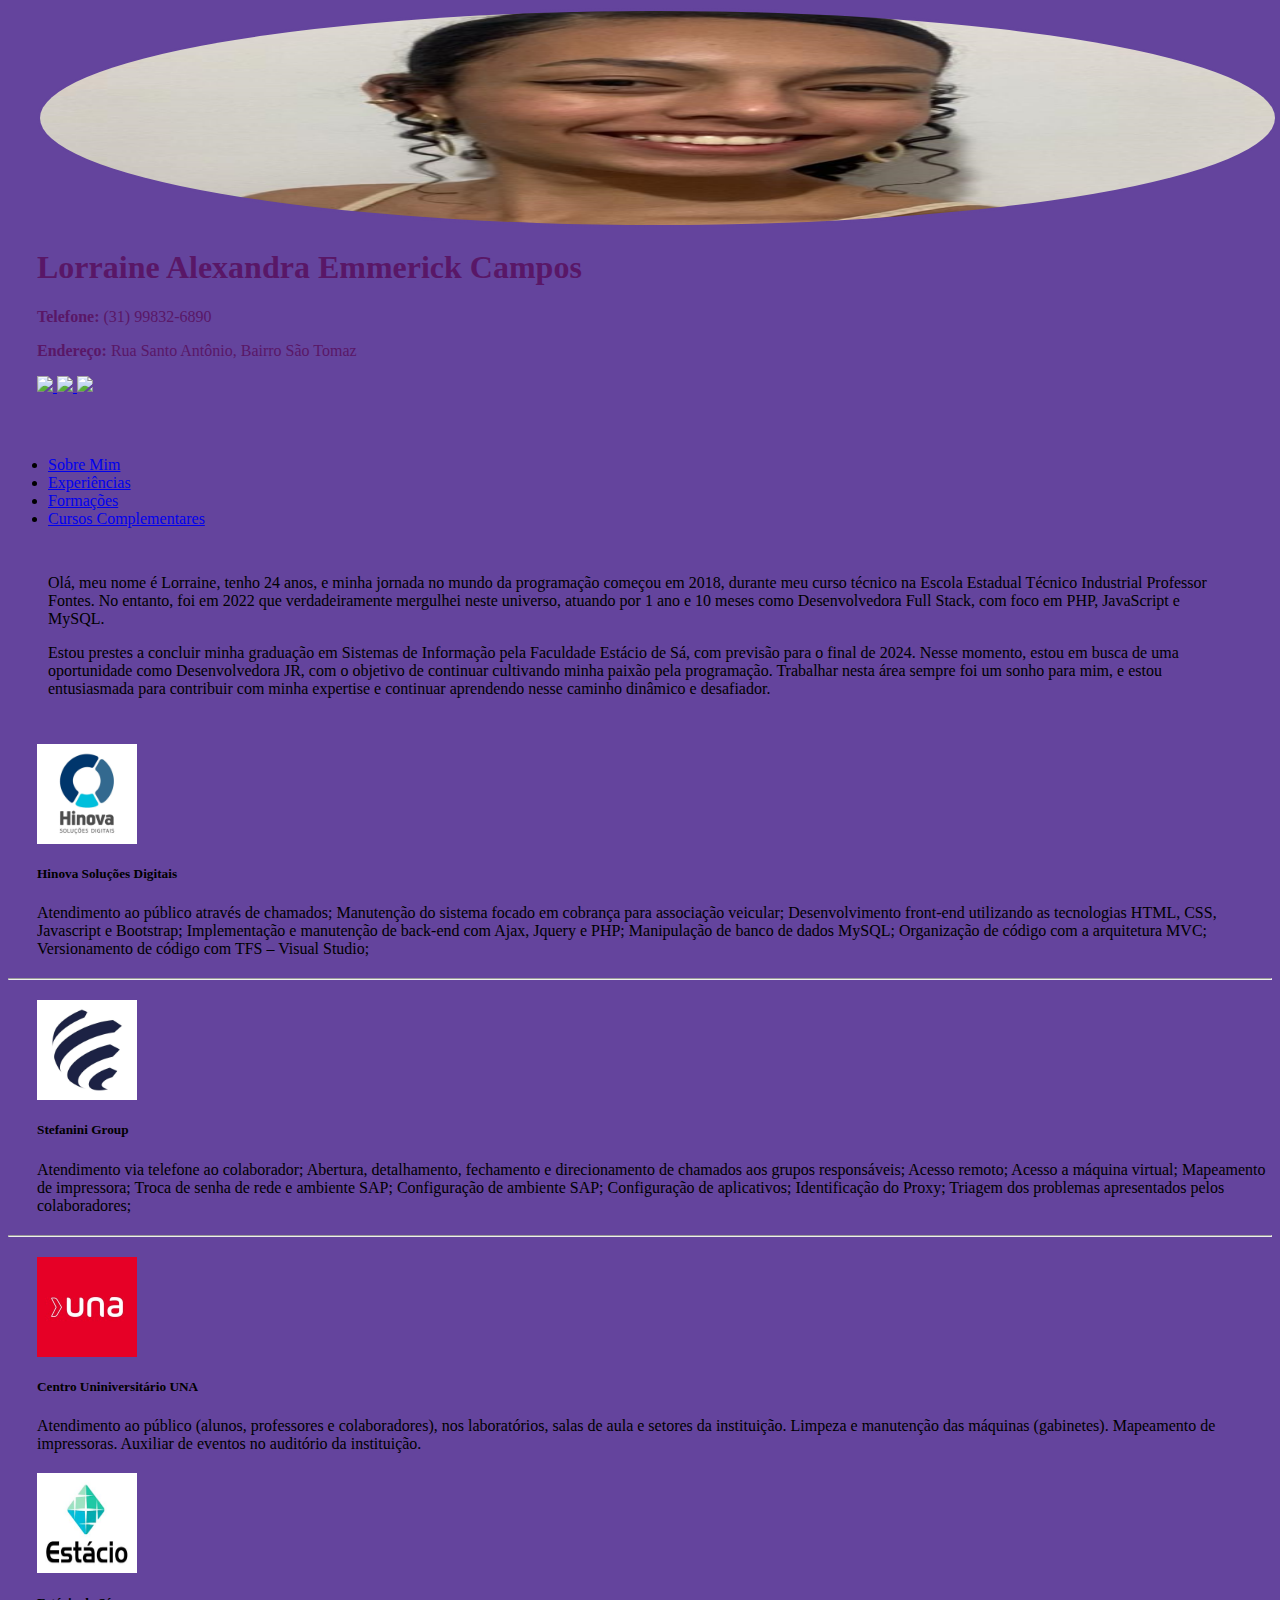
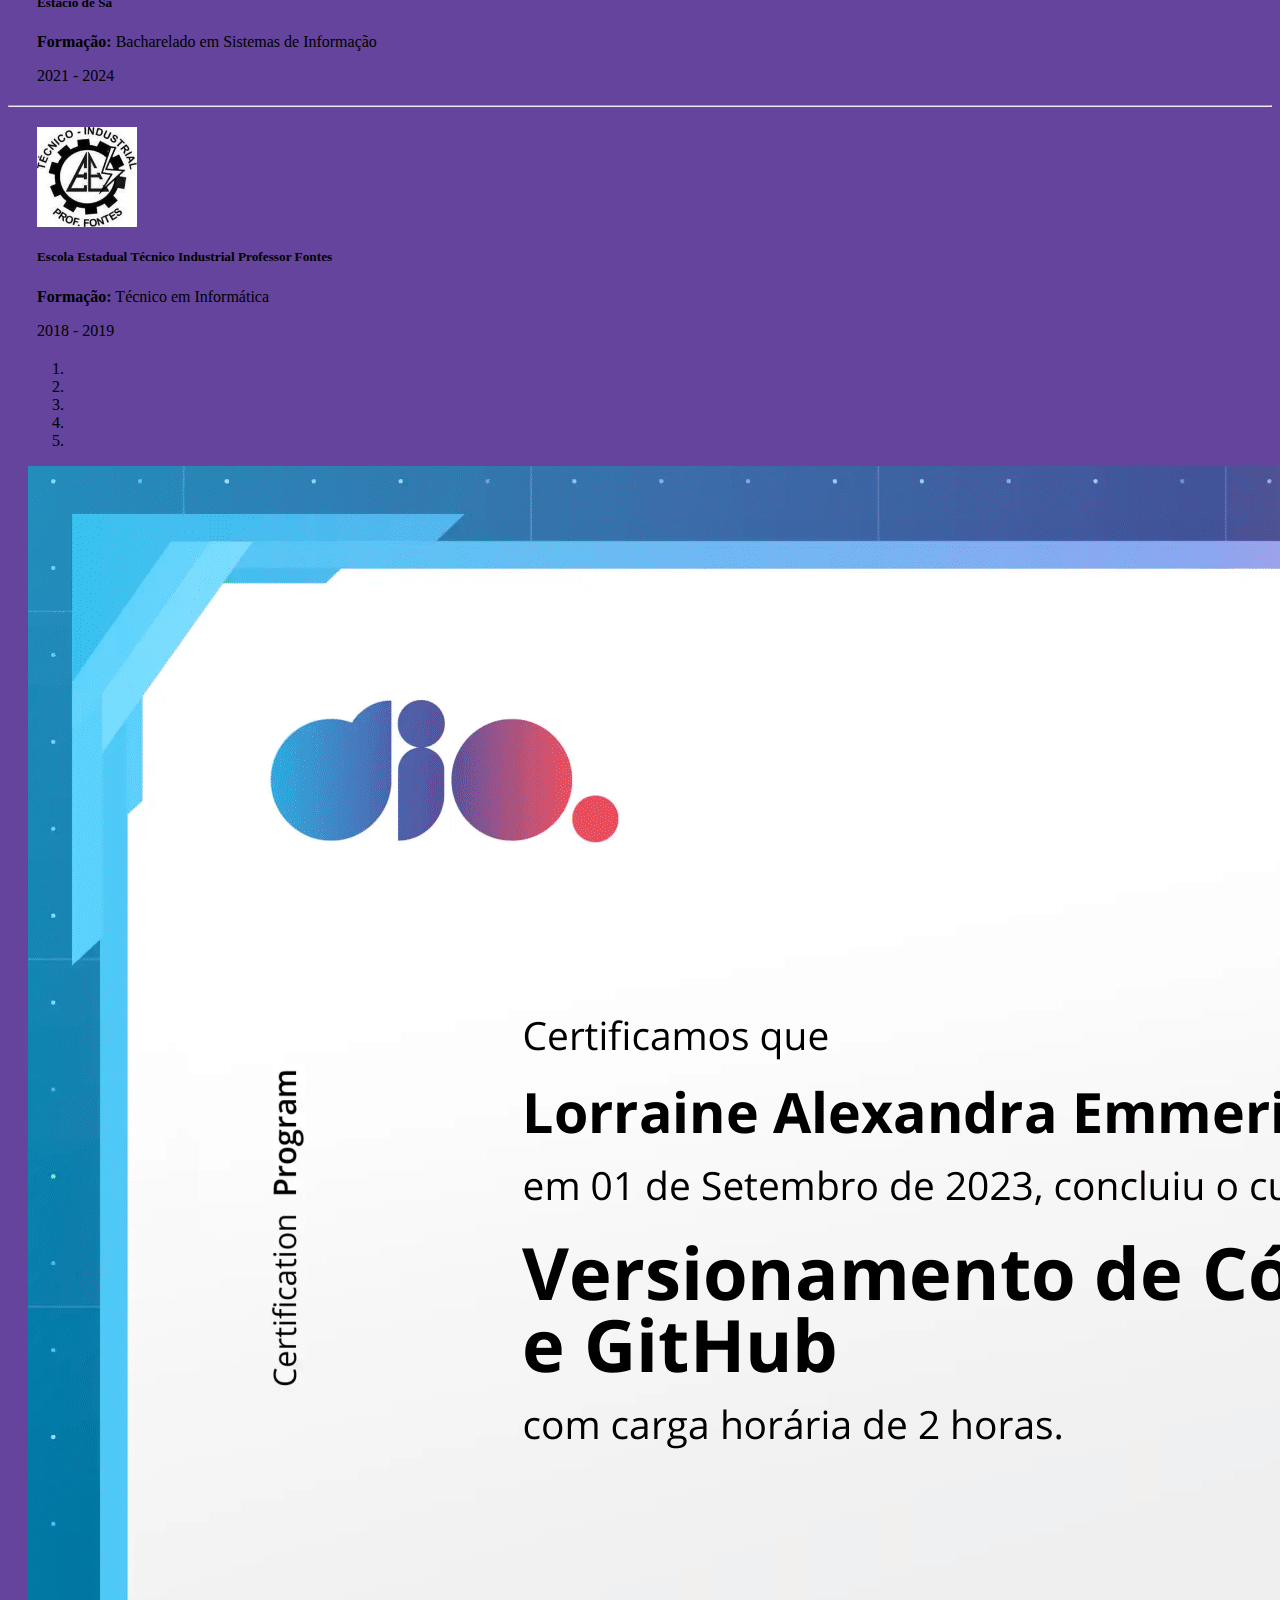
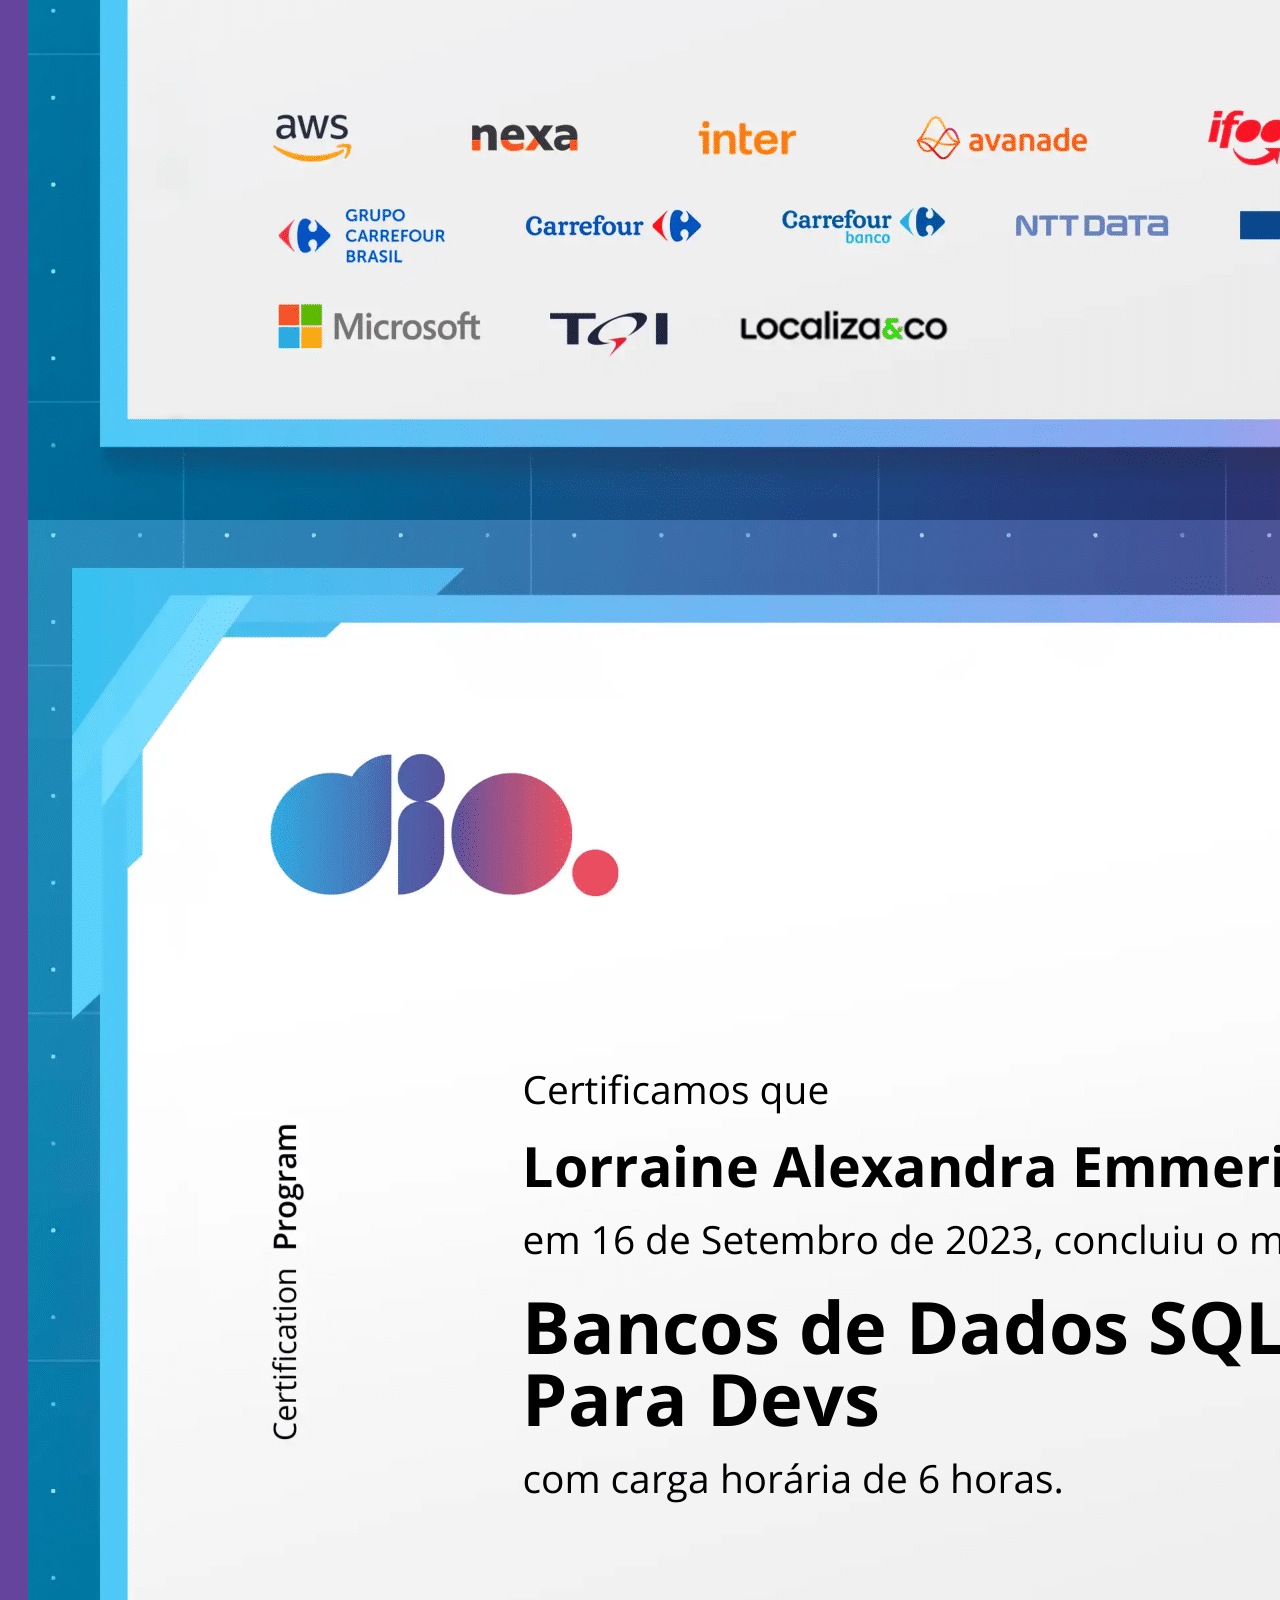
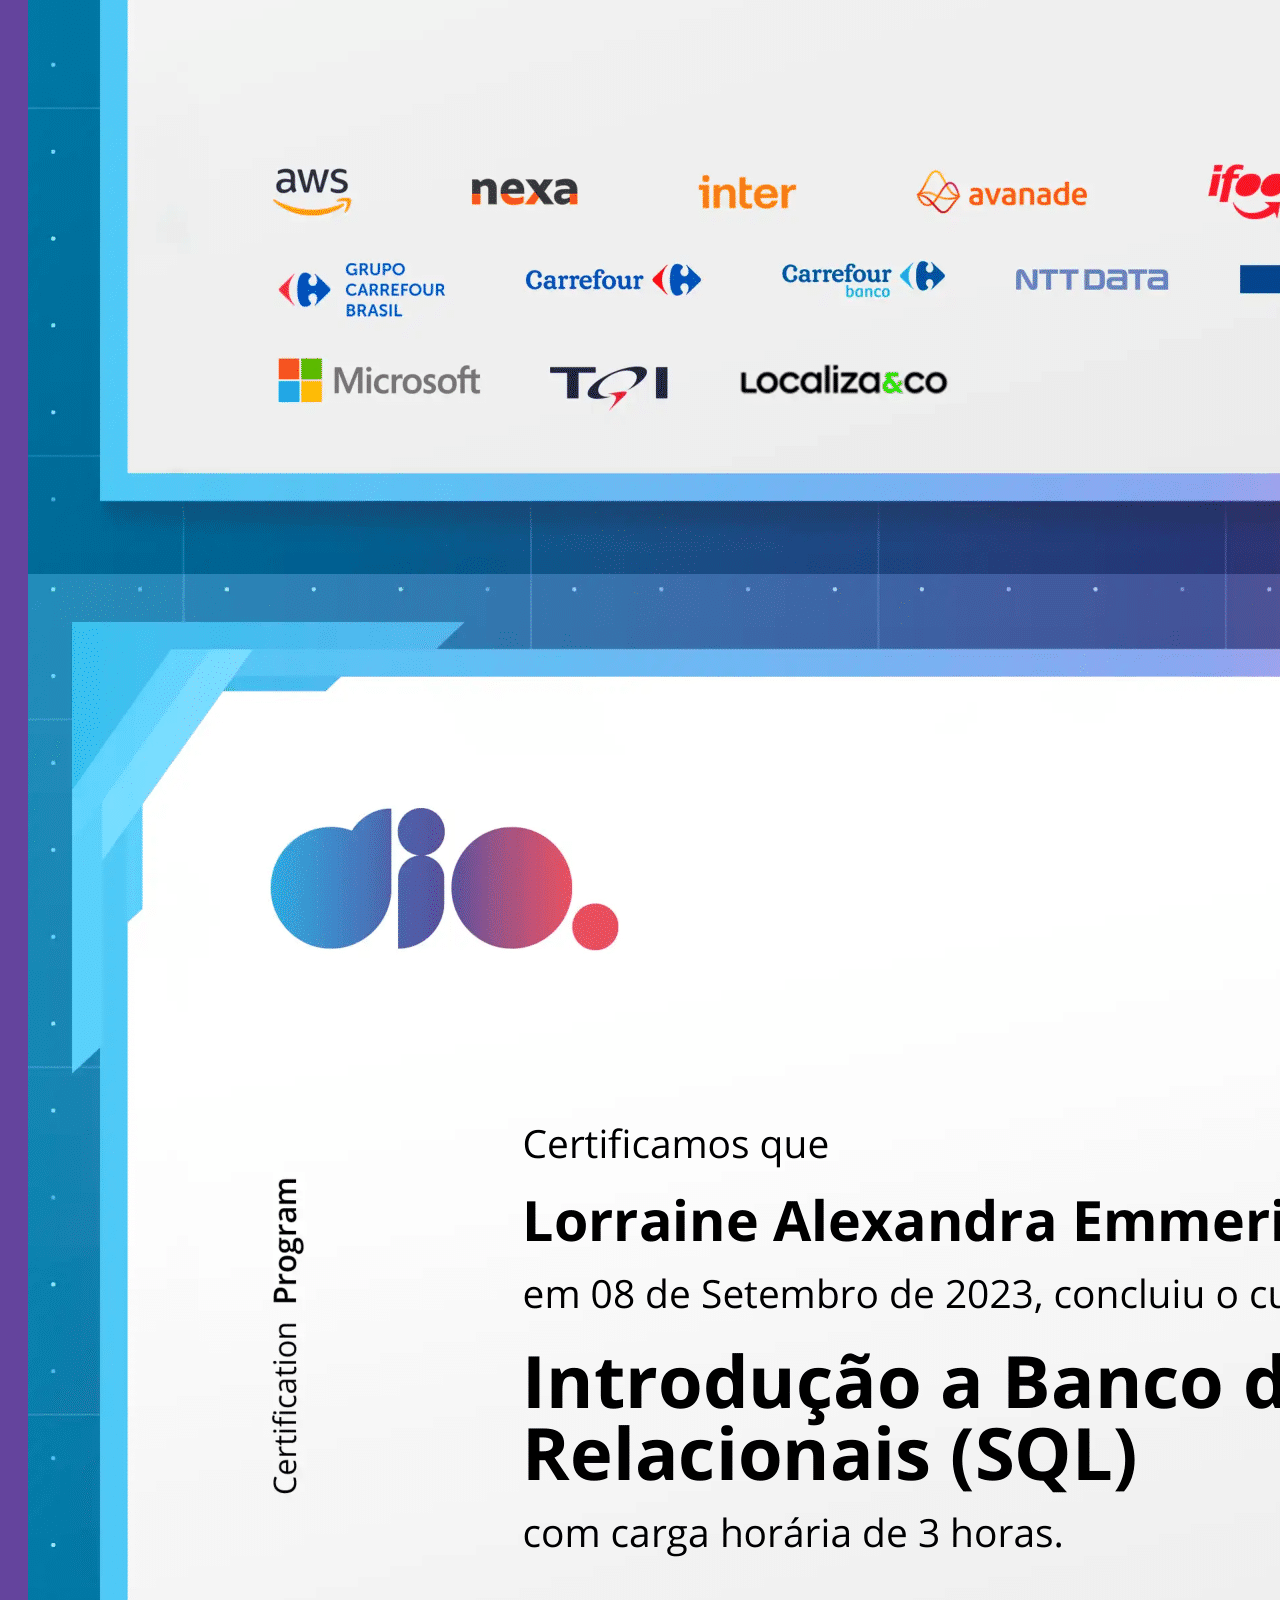
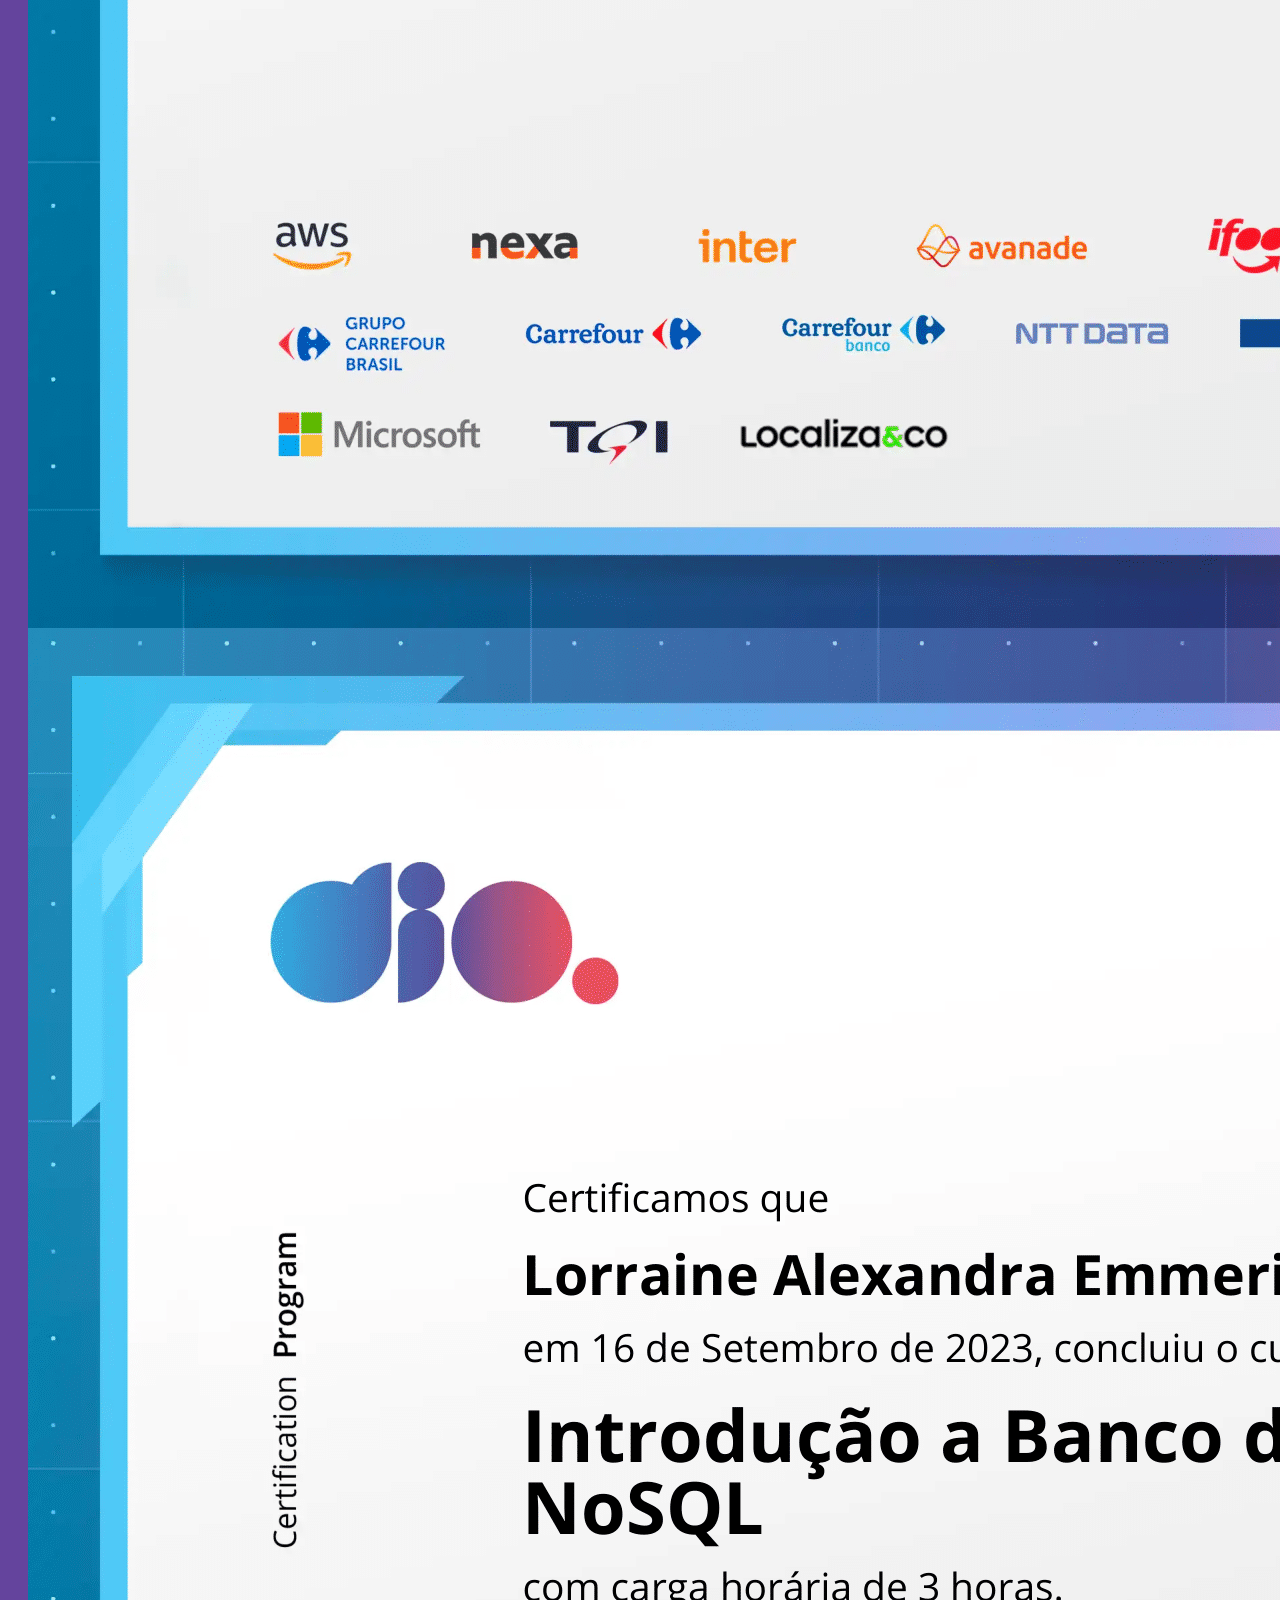
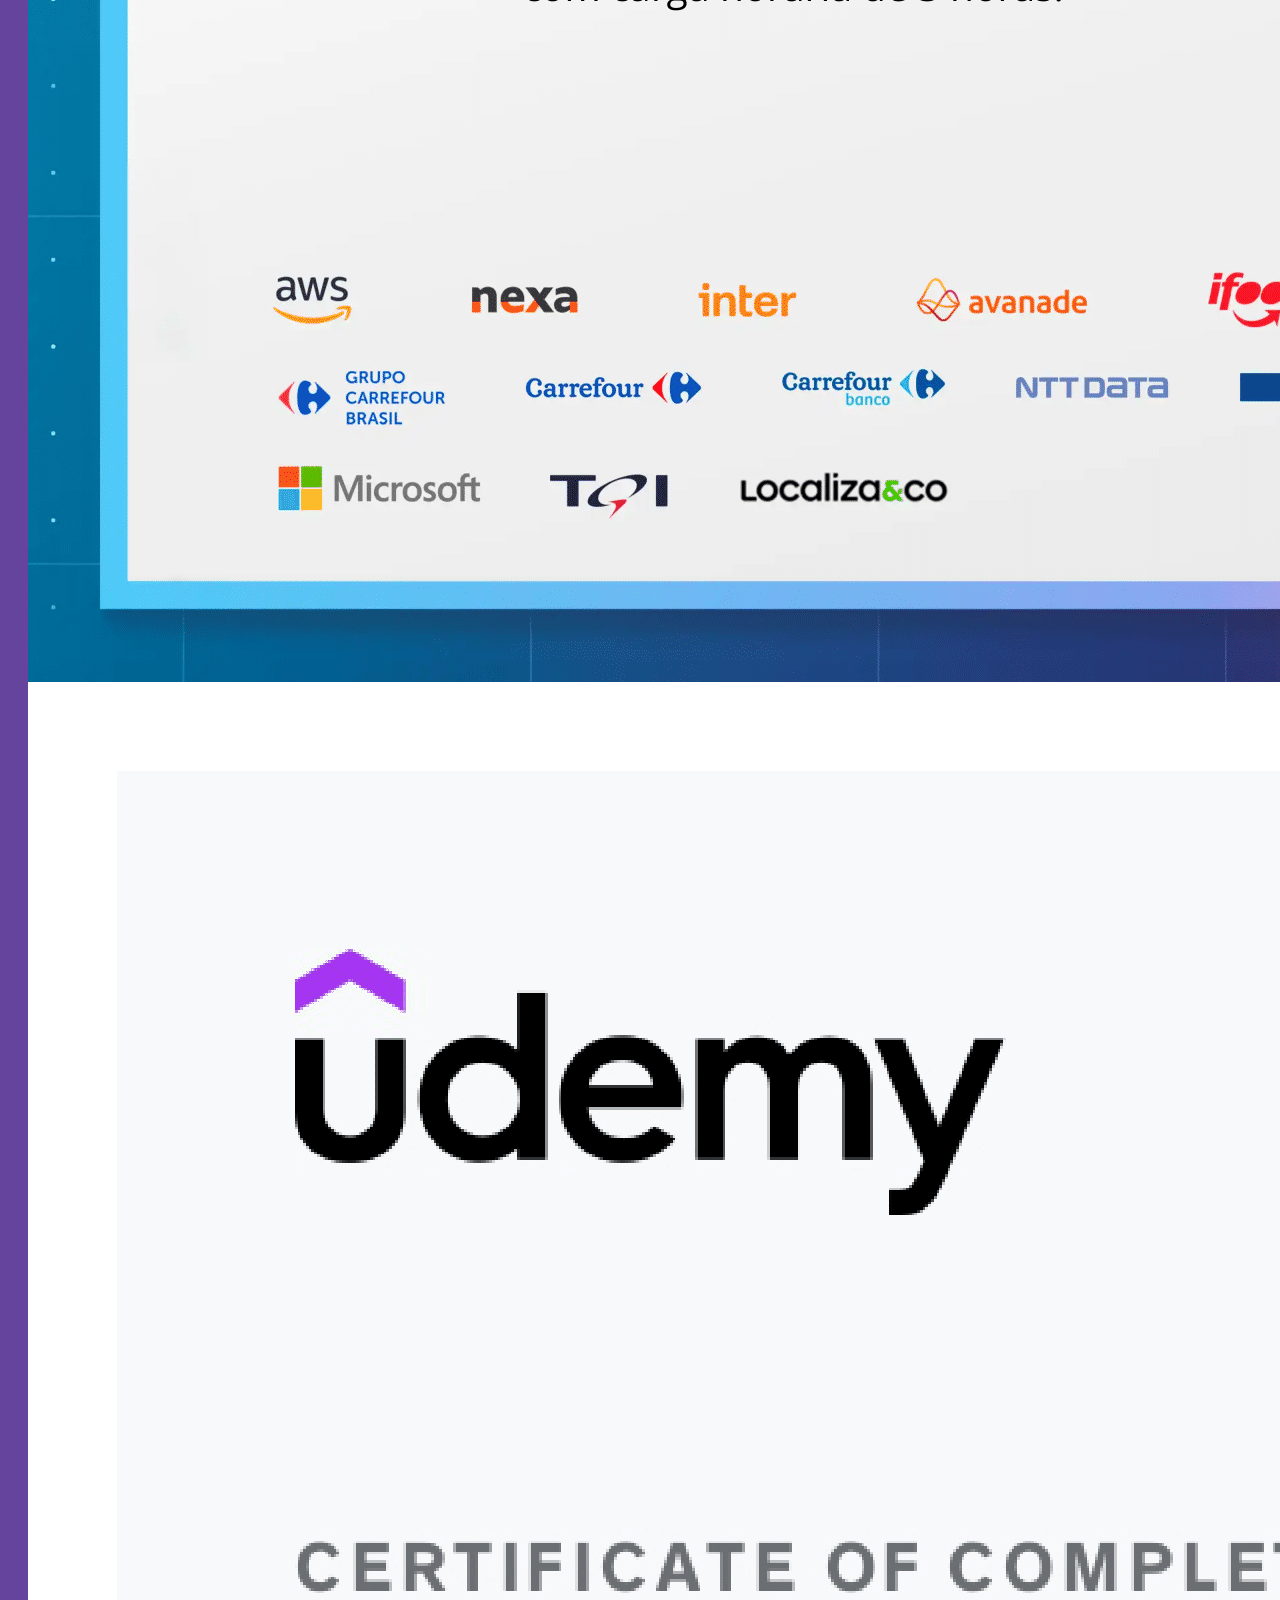
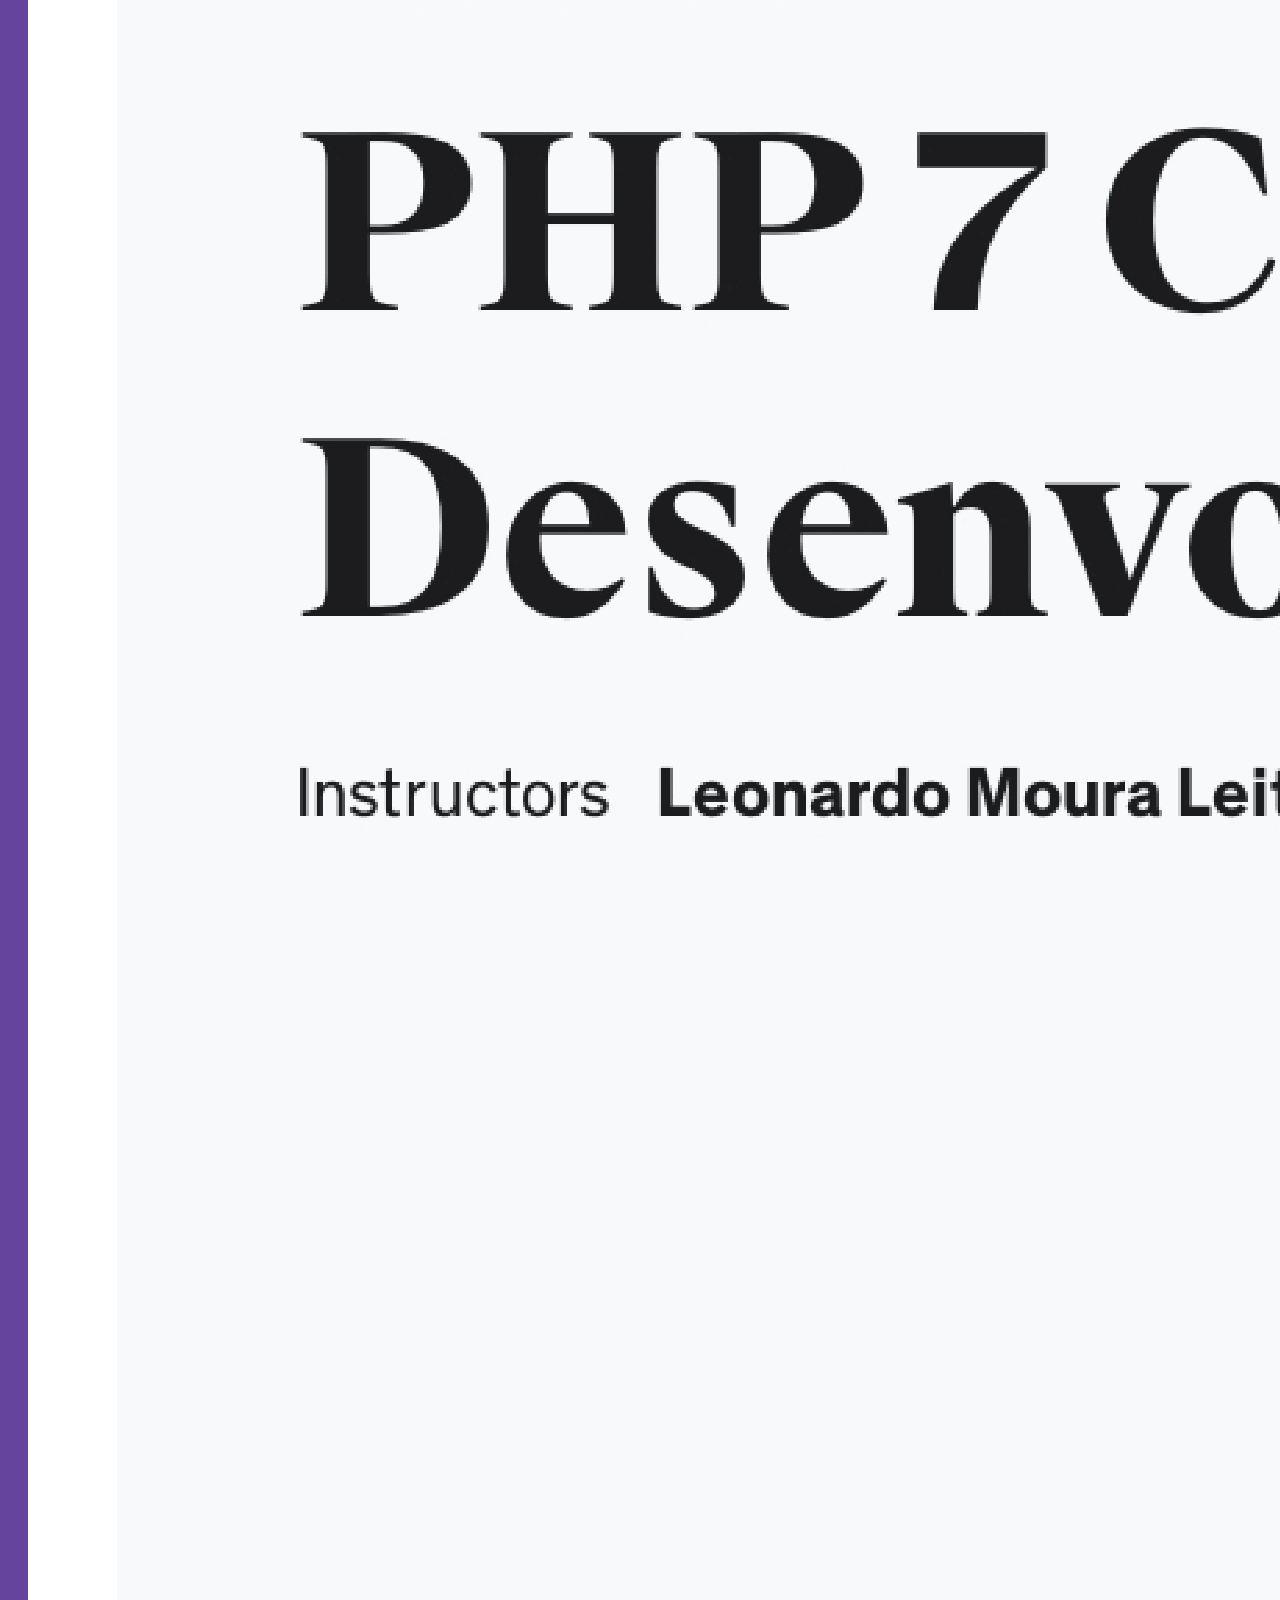
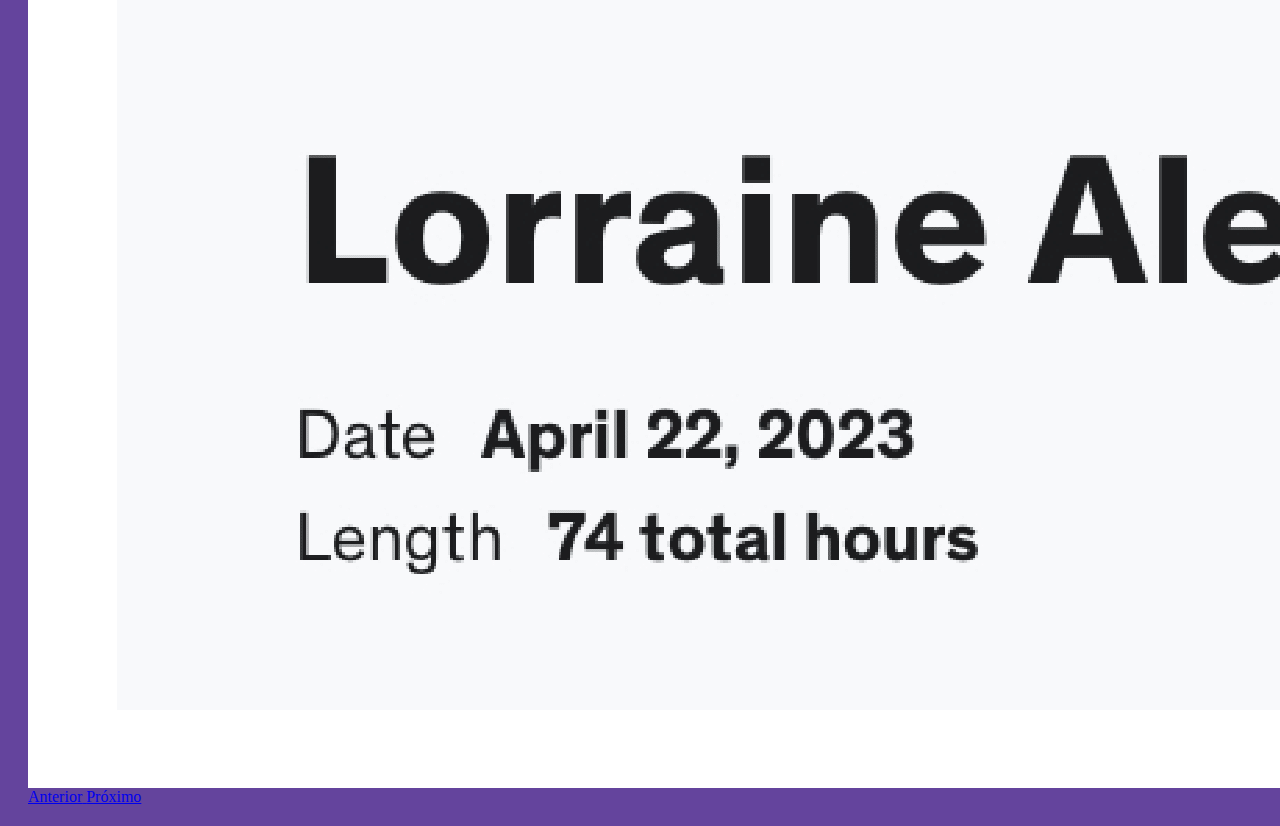
==== index.html @ 40841cd4 "Criação do meu curriculo em html" ====
<html lang="en">
<head>
    <meta charset="UTF-8">
    <meta name="viewport" content="width=device-width, initial-scale=1.0">
    <script src="https://code.jquery.com/jquery-3.3.1.slim.min.js" integrity="sha384-q8i/X+965DzO0rT7abK41JStQIAqVgRVzpbzo5smXKp4YfRvH+8abtTE1Pi6jizo" crossorigin="anonymous"></script>
    <script src="https://cdnjs.cloudflare.com/ajax/libs/popper.js/1.14.3/umd/popper.min.js" integrity="sha384-ZMP7rVo3mIykV+2+9J3UJ46jBk0WLaUAdn689aCwoqbBJiSnjAK/l8WvCWPIPm49" crossorigin="anonymous"></script>
    <script src="https://stackpath.bootstrapcdn.com/bootstrap/4.1.3/js/bootstrap.min.js" integrity="sha384-ChfqqxuZUCnJSK3+MXmPNIyE6ZbWh2IMqE241rYiqJxyMiZ6OW/JmZQ5stwEULTy" crossorigin="anonymous"></script>
    <link rel="stylesheet" href="https://cdn.jsdelivr.net/npm/bootstrap@4.5.3/dist/css/bootstrap.min.css" integrity="sha384-TX8t27EcRE3e/ihU7zmQxVncDAy5uIKz4rEkgIXeMed4M0jlfIDPvg6uqKI2xXr2" crossorigin="anonymous">
    <link rel="stylesheet" href="css/style.css">
    <title>Curriculo</title>
</head>
<body>
    <div class="container mt-4">
        <div class="card">
            <div class="card-body row">
                <div class="row informacoes">
                    <div class="col-md-3 foto">
                        <img src="imagens/minha-foto.png" class="img-fluid">
                    </div>
                    <div class="col-md-9 dados-pessoais">
                        <h1>Lorraine Alexandra Emmerick Campos</h1>
                        <p> <b>Telefone:</b> (31) 99832-6890</p>
                        <p> <b>Endereço:</b> Rua Santo Antônio, Bairro São Tomaz</p>
                        <a href= "https://www.linkedin.com/in/lorraine-emmerick-470541195/">
                            <img src="https://img.shields.io/badge/LinkedIn-0077B5?style=for-the-badge&logo=linkedin&logoColor=white">
                        </a>
                        <a href="https://github.com/Lo-Emmerick">
                            <img src="	https://img.shields.io/badge/GitHub-100000?style=for-the-badge&logo=github&logoColor=white">
                        </a>
                        <a href = "mailto:lorrainemmerick@gmail.com">
                            <img src="https://img.shields.io/badge/Gmail-D14836?style=for-the-badge&logo=gmail&logoColor=white">
                        </a>
                    </div>
                </div>
                <div class="col-md-12 menu">
                    <div class="col-md-12">
                        <ul class="nav nav-tabs" id="myTab" role="tablist">
                            <li class="nav-item">
                                <a class="nav-link active" id="informacoes-tab" data-toggle="tab" href="#informacoes" role="tab" aria-controls="informacoes" aria-selected="true">Sobre Mim</a>
                            </li>
                            <li class="nav-item">
                                <a class="nav-link" id="experiencias-tab" data-toggle="tab" href="#perfil" role="tab" aria-controls="experiencias" aria-selected="false">Experiências</a>
                            </li>
                            <li class="nav-item">
                                <a class="nav-link" id="formacoes-tab" data-toggle="tab" href="#formacoes" role="tab" aria-controls="formacoes" aria-selected="false">Formações</a>
                            </li>
                            <li class="nav-item">
                                <a class="nav-link" id="complementares-tab" data-toggle="tab" href="#complementares" role="tab" aria-controls="complementares" aria-selected="false">Cursos Complementares</a>
                            </li>
                        </ul>
                        <div class="tab-content" id="myTabContent">
                            <div class="tab-pane fade show active" id="informacoes" role="tabpanel" aria-labelledby="informacoes-tab">
                                <div class="card">
                                    <div class="sobre-mim">
                                        <p> Olá, meu nome é Lorraine, tenho 24 anos, e minha jornada no mundo da programação começou em 2018, 
                                            durante meu curso técnico na Escola Estadual Técnico Industrial Professor Fontes. No entanto, 
                                            foi em 2022 que verdadeiramente mergulhei neste universo, atuando por 1 ano e 10 meses como 
                                            Desenvolvedora Full Stack, com foco em PHP, JavaScript e MySQL.
                                        </p>
                                        <p>Estou prestes a concluir minha graduação em Sistemas de Informação pela Faculdade Estácio de Sá, 
                                            com previsão para o final de 2024. Nesse momento, estou em busca de uma oportunidade como Desenvolvedora JR, 
                                            com o objetivo de continuar cultivando minha paixão pela programação. Trabalhar nesta área sempre foi um sonho 
                                            para mim, e estou entusiasmada para contribuir com minha expertise e continuar aprendendo nesse caminho dinâmico 
                                            e desafiador.
                                        </p>
                                    </div>
                                </div>
                            </div>
                            <div class="tab-pane fade" id="perfil" role="tabpanel" aria-labelledby="experiencias-tab">
                                <div class="card">
                                    <div class="perfil">
                                        <div class="row no-gutters informacoes">
                                            <div class="col-md-2 d-flex">
                                                <img src="imagens/trabalhos/hinova.jpg" class="img-fluid logo">
                                            </div>
                                            <div class="col-md-9">
                                                <h5 class="card-title">Hinova Soluções Digitais</h5>
                                                <p>
                                                    Atendimento ao público através de chamados; 
                                                    Manutenção do sistema focado em cobrança para associação veicular; 
                                                    Desenvolvimento front-end utilizando as tecnologias HTML, CSS, Javascript e Bootstrap; 
                                                    Implementação e manutenção de back-end com Ajax, Jquery e PHP; Manipulação de banco de 
                                                    dados MySQL; Organização de código com a arquitetura MVC; Versionamento de código com TFS 
                                                    – Visual Studio;
                                                </p>
                                            </div>
                                        </div>
                                    </div>
                                    <hr></hr>
                                    <div class="perfil">
                                        <div class="row no-gutters informacoes">
                                            <div class="col-md-2 d-flex">
                                                <img src="imagens/trabalhos/stefanini.jpg" class="img-fluid logo">
                                            </div>
                                            <div class="col-md-9">
                                                <h5 class="card-title">Stefanini Group</h5>
                                                <p>
                                                    Atendimento via telefone ao colaborador; Abertura, detalhamento, 
                                                    fechamento e direcionamento de chamados aos grupos responsáveis; Acesso remoto; 
                                                    Acesso a máquina virtual; Mapeamento de impressora; Troca de senha de rede e ambiente SAP; 
                                                    Configuração de ambiente SAP; Configuração de aplicativos; Identificação do Proxy; 
                                                    Triagem dos problemas apresentados pelos colaboradores;
                                                </p>
                                            </div>
                                        </div>
                                    </div>
                                    <hr></hr>
                                    <div class="perfil">
                                        <div class="row no-gutters informacoes">
                                            <div class="col-md-2 d-flex">
                                                <img src="imagens/trabalhos/una.jpeg" class="img-fluid logo">
                                            </div>
                                            <div class="col-md-9">
                                                <h5 class="card-title">Centro Uniniversitário UNA</h5>
                                                <p>
                                                    Atendimento ao público (alunos, professores e colaboradores), 
                                                    nos laboratórios, salas de aula e setores da instituição. 
                                                    Limpeza e manutenção das máquinas (gabinetes). Mapeamento de impressoras. 
                                                    Auxiliar de eventos no auditório da instituição.
                                                </p>
                                            </div>
                                        </div>
                                    </div>
                                </div>
                            </div>                            
                            <div class="tab-pane fade" id="formacoes" role="tabpanel" aria-labelledby="formacoes-tab">
                                <div class="card">
                                    <div class="perfil">
                                        <div class="row no-gutters informacoes">
                                            <div class="col-md-2 d-flex">
                                                <img src="imagens/formacoes/estacio.jpg" class="img-fluid logo">
                                            </div>
                                            <div class="col-md-9">
                                                <h5 class="card-title">Estácio de Sá</h5>
                                                <p><b>Formação:</b> Bacharelado em Sistemas de Informação </p>
                                                <p> 2021 - 2024 </p>
                                            </div>
                                        </div>
                                    </div>
                                    <hr></hr>
                                    <div class="perfil">
                                        <div class="row no-gutters informacoes">
                                            <div class="col-md-2 d-flex">
                                                <img src="imagens/formacoes/fontes.jpeg" class="img-fluid logo">
                                            </div>
                                            <div class="col-md-9">
                                                <h5 class="card-title">Escola Estadual Técnico Industrial Professor Fontes</h5>
                                                <p><b>Formação:</b> Técnico em Informática </p>
                                                <p> 2018 - 2019 </p>
                                            </div>
                                        </div>
                                    </div>
                                </div>
                            </div>
                            <div class="tab-pane fade" id="complementares" role="tabpanel" aria-labelledby="complementares-tab">
                                <div class="card">
                                    <div class="cursos-complementares">
                                        <div id="carouselExampleIndicators" class="carousel slide" data-ride="carousel">
                                            <ol class="carousel-indicators">
                                              <li data-target="#carouselExampleIndicators" data-slide-to="0" class="active"></li>
                                              <li data-target="#carouselExampleIndicators" data-slide-to="1"></li>
                                              <li data-target="#carouselExampleIndicators" data-slide-to="2"></li>
                                              <li data-target="#carouselExampleIndicators" data-slide-to="3"></li>
                                              <li data-target="#carouselExampleIndicators" data-slide-to="4"></li>
                                            </ol>
                                            <div class="carousel-inner">
                                              <div class="carousel-item active">
                                                <img class="d-block w-100" src="imagens/cursos/0EC1EF6B-1.png">
                                              </div>
                                              <div class="carousel-item">
                                                <img class="d-block w-100" src="imagens/cursos/4C218978-1.png">
                                              </div>
                                              <div class="carousel-item">
                                                <img class="d-block w-100" src="imagens/cursos/A693EF9E-1.png">
                                              </div>
                                              <div class="carousel-item">
                                                <img class="d-block w-100" src="imagens/cursos/C126E564-1.png">
                                              </div>
                                              <div class="carousel-item">
                                                <img class="d-block w-100" src="imagens/cursos/UC-e8d34905-e769-4560-84cb-88e7f802ca3e-1.png">
                                              </div>
                                            </div>
                                            <a class="carousel-control-prev" href="#carouselExampleIndicators" role="button" data-slide="prev">
                                              <span class="carousel-control-prev-icon" aria-hidden="true"></span>
                                              <span class="sr-only">Anterior</span>
                                            </a>
                                            <a class="carousel-control-next" href="#carouselExampleIndicators" role="button" data-slide="next">
                                              <span class="carousel-control-next-icon" aria-hidden="true"></span>
                                              <span class="sr-only">Próximo</span>
                                            </a>
                                        </div>
                                    </div>
                                </div>
                            </div>
                        </div>
                    </div>
                </div>
            </div>
        </div>
    </div>
</body>
</html>
---- css/style.css ----
.foto img {
    overflow: hidden;
    position: relative;
    border-radius: 50%;
    height: 214px;
    width: 100%;
    border-style: dashed;
    border-color: 64449d;
}

.dados-pessoais {
    color: 591767;
}

body {
    background-color: 64449d;
}

.informacoes {
    margin-left: 29px !important;
}

.menu {
    margin-top: 60px;
}

.sobre-mim {
    margin: 46px 40px 46px 40px !important;
}

.logo {
    width: 100px;
    height: 100px;
}

.perfil {
    margin-top: 20px;
    margin-bottom: 20px;
}

.cursos-complementares {
    margin: 20px;
    width: 1000px;
}
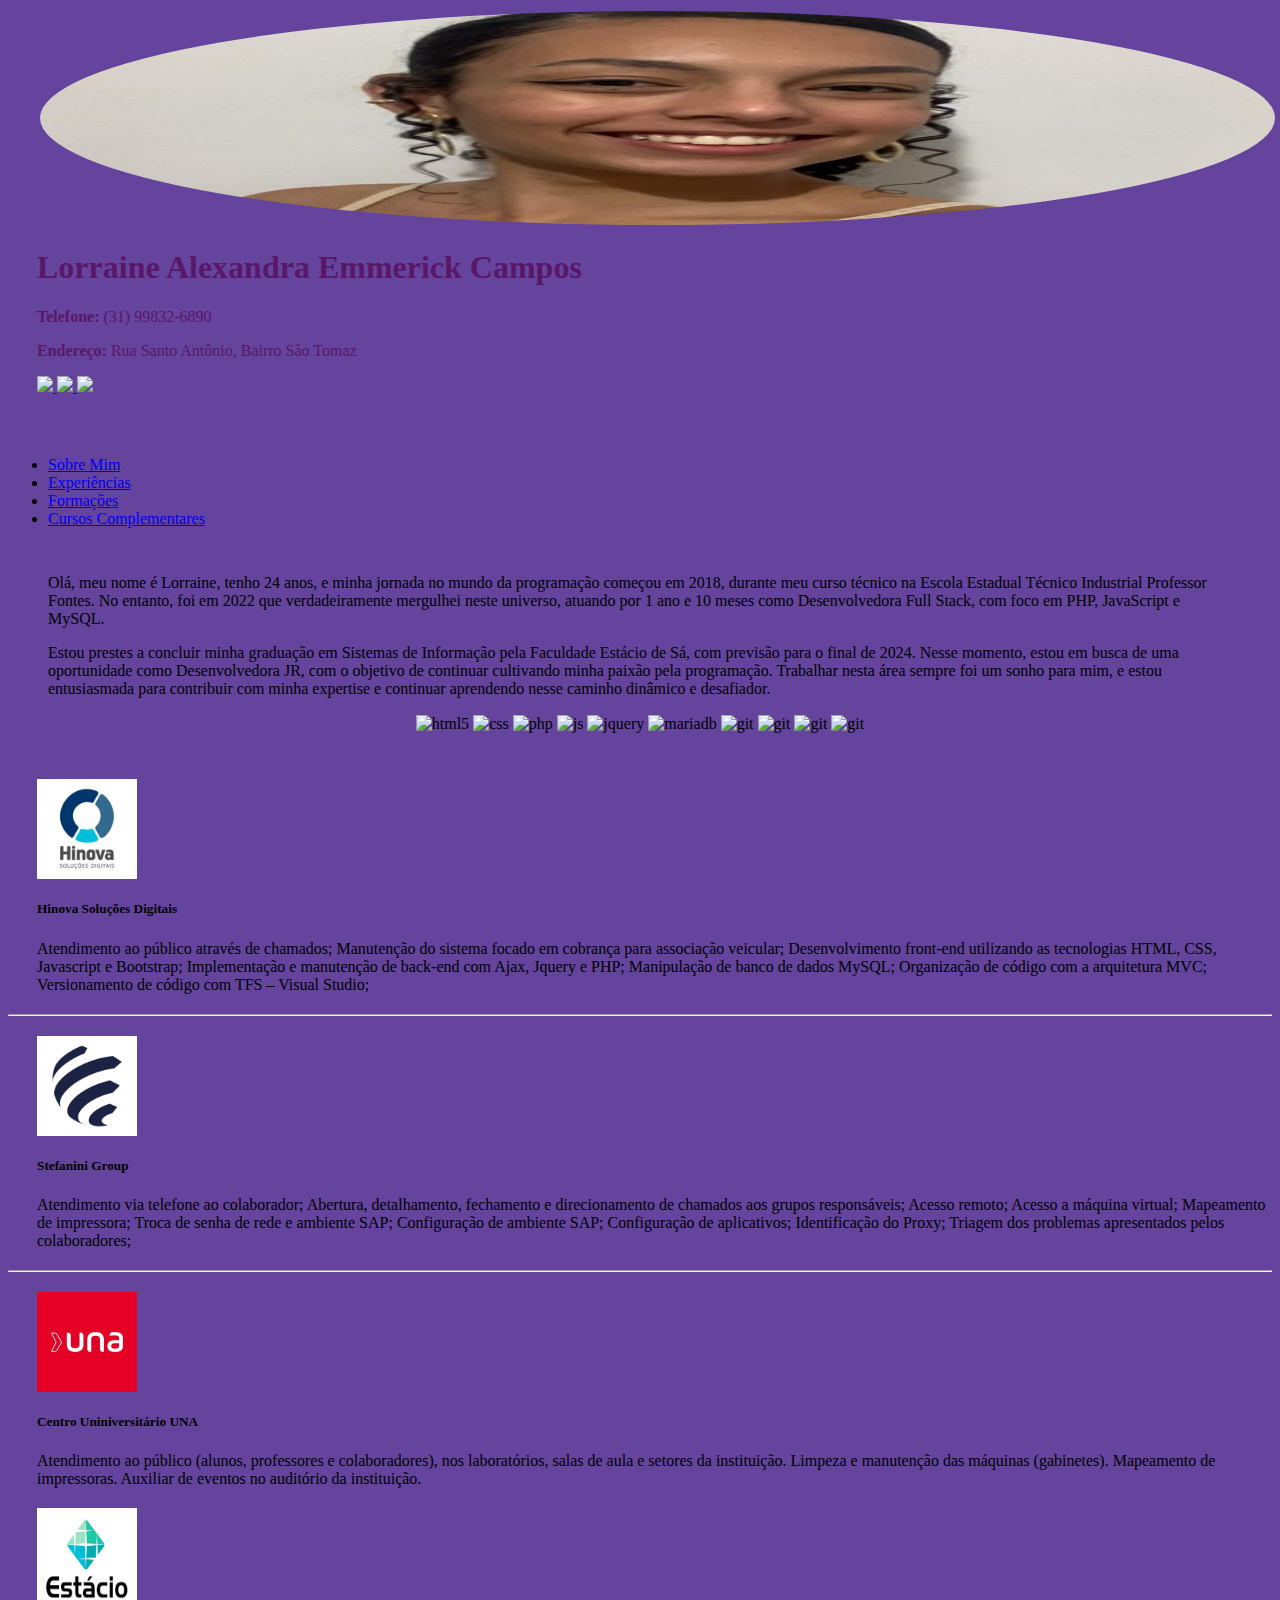
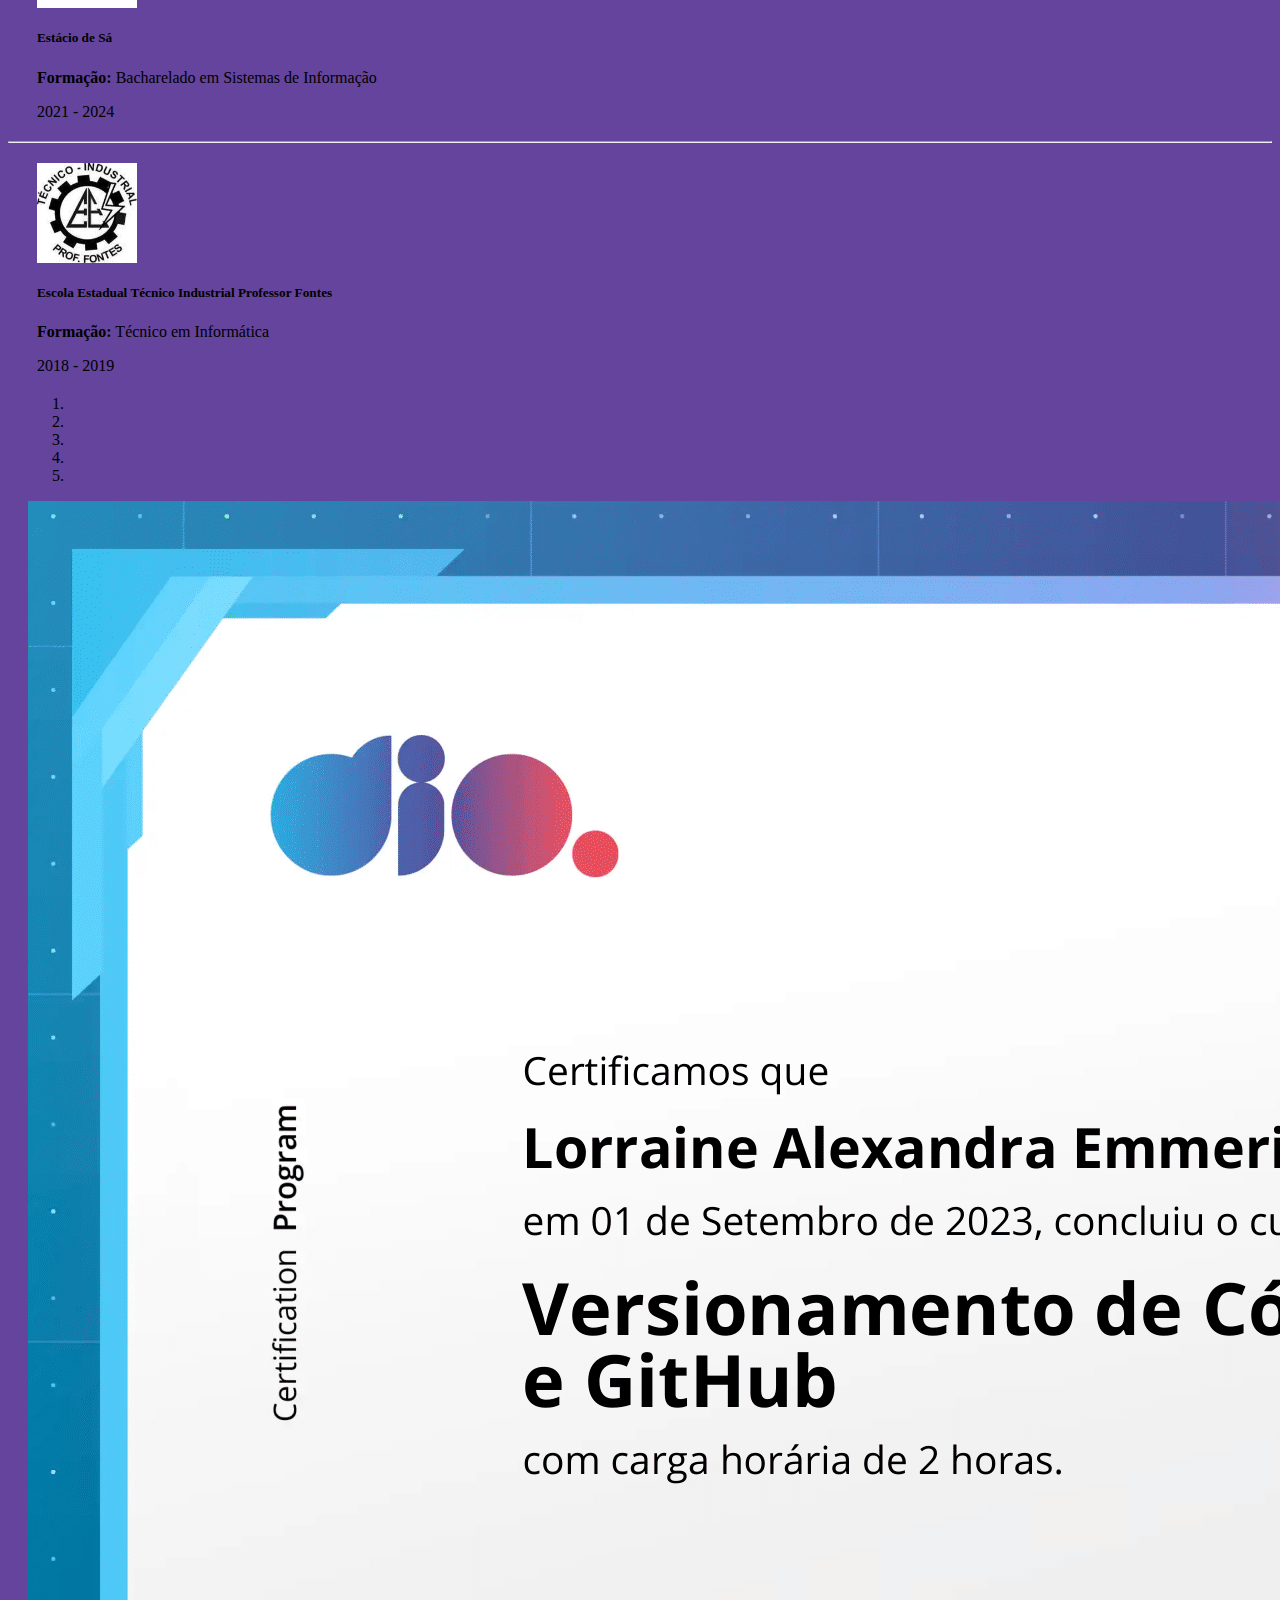
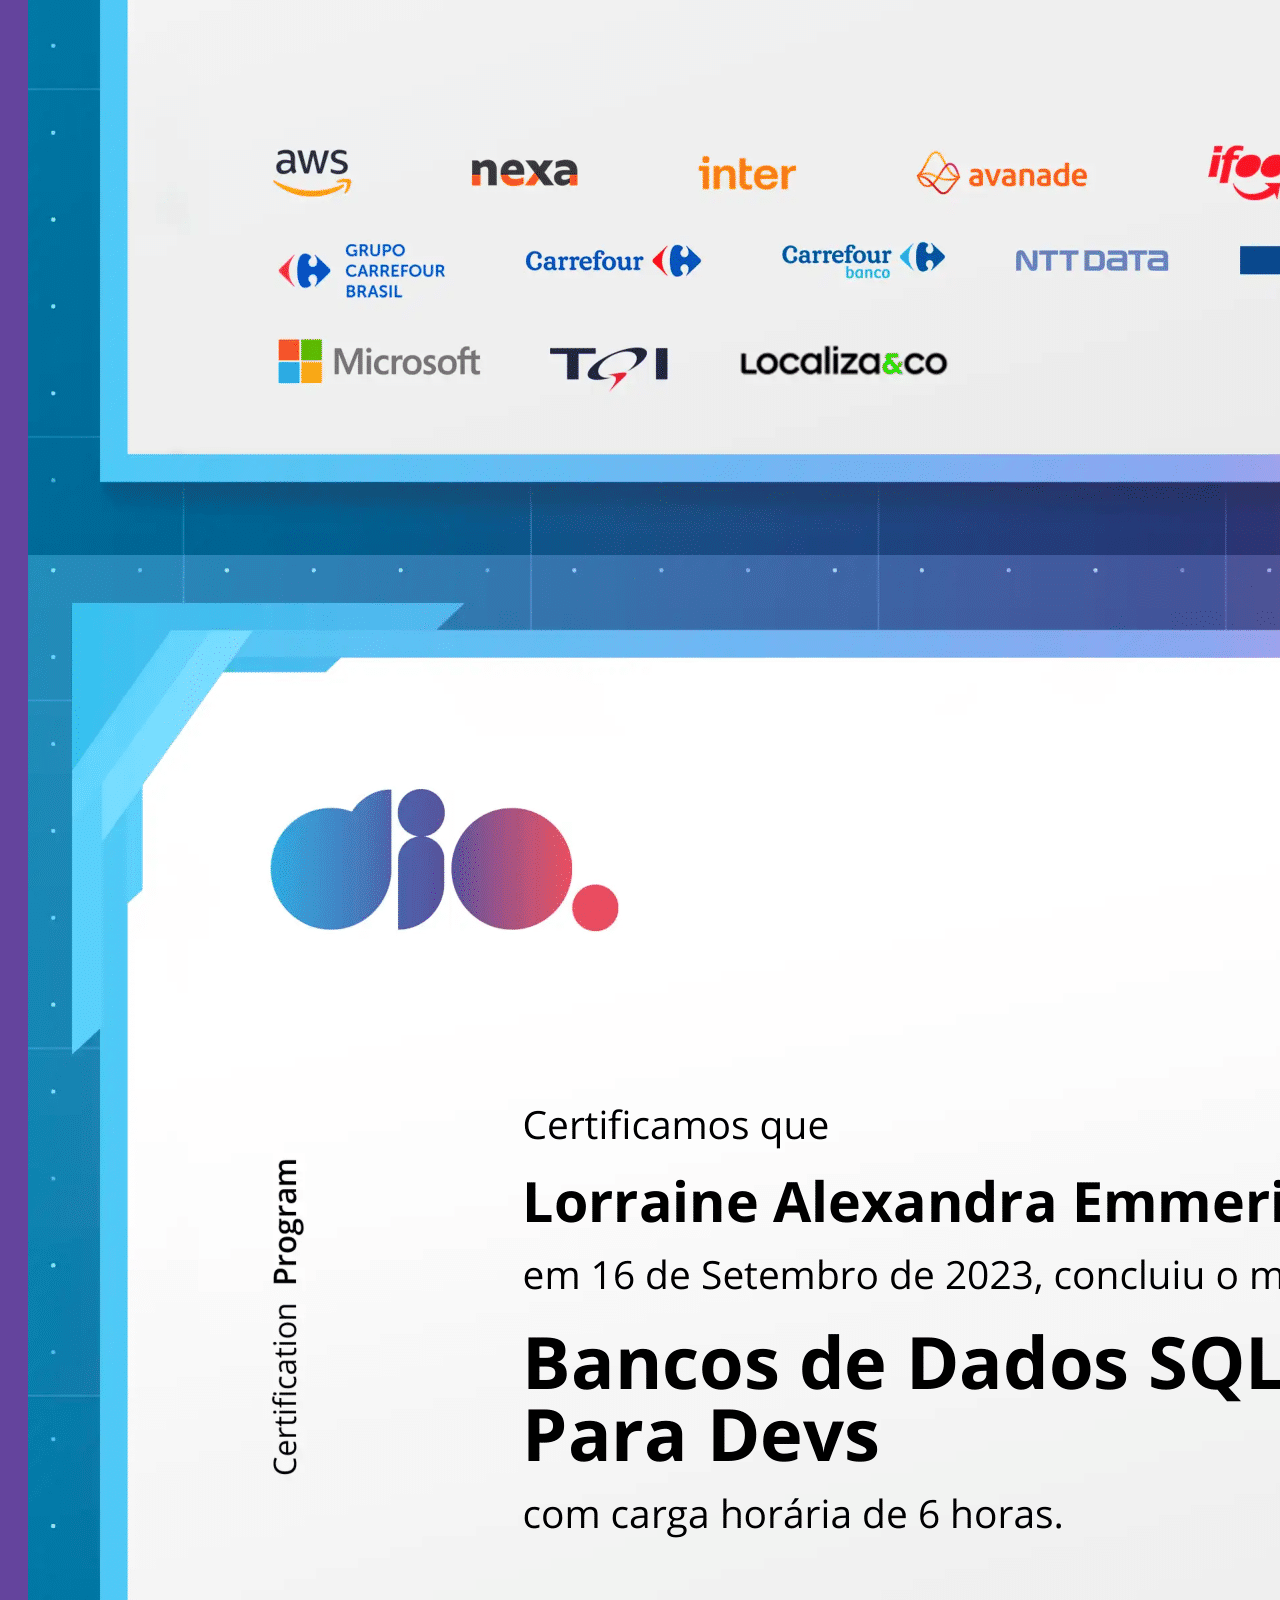
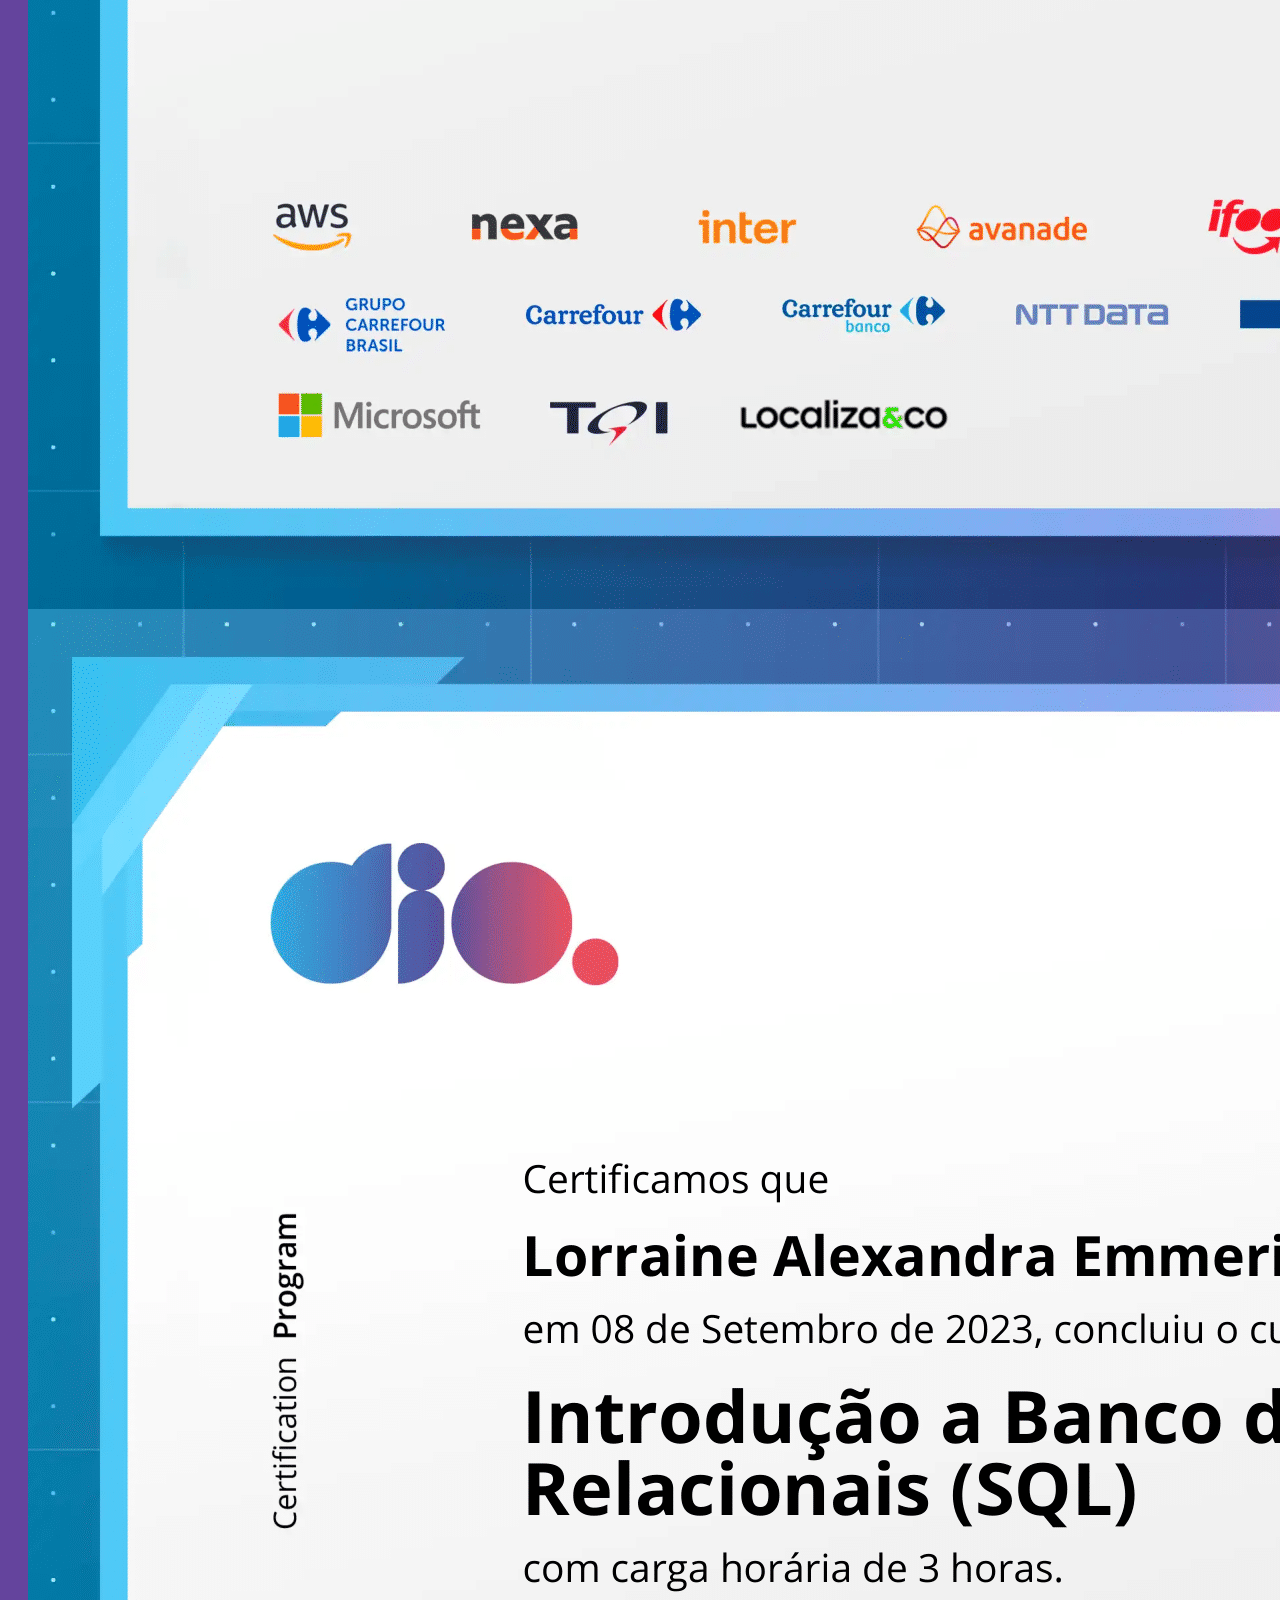
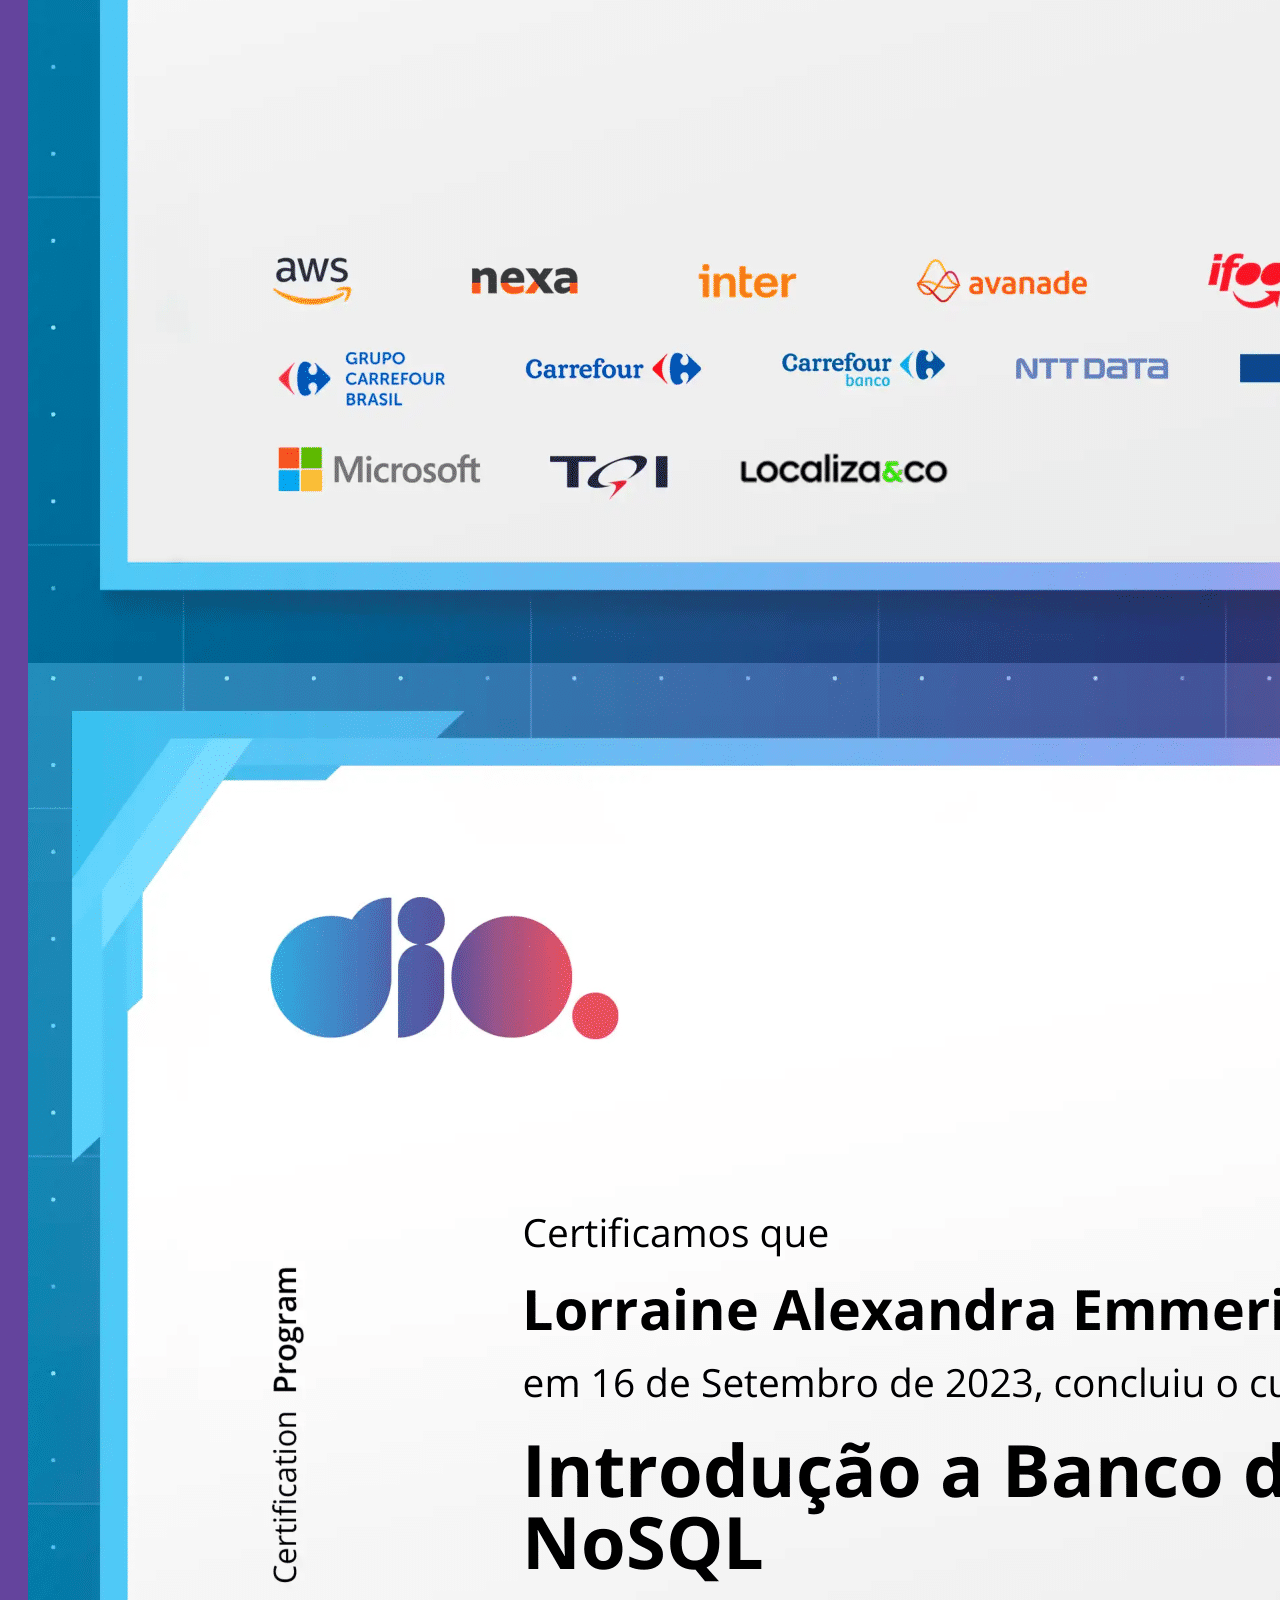
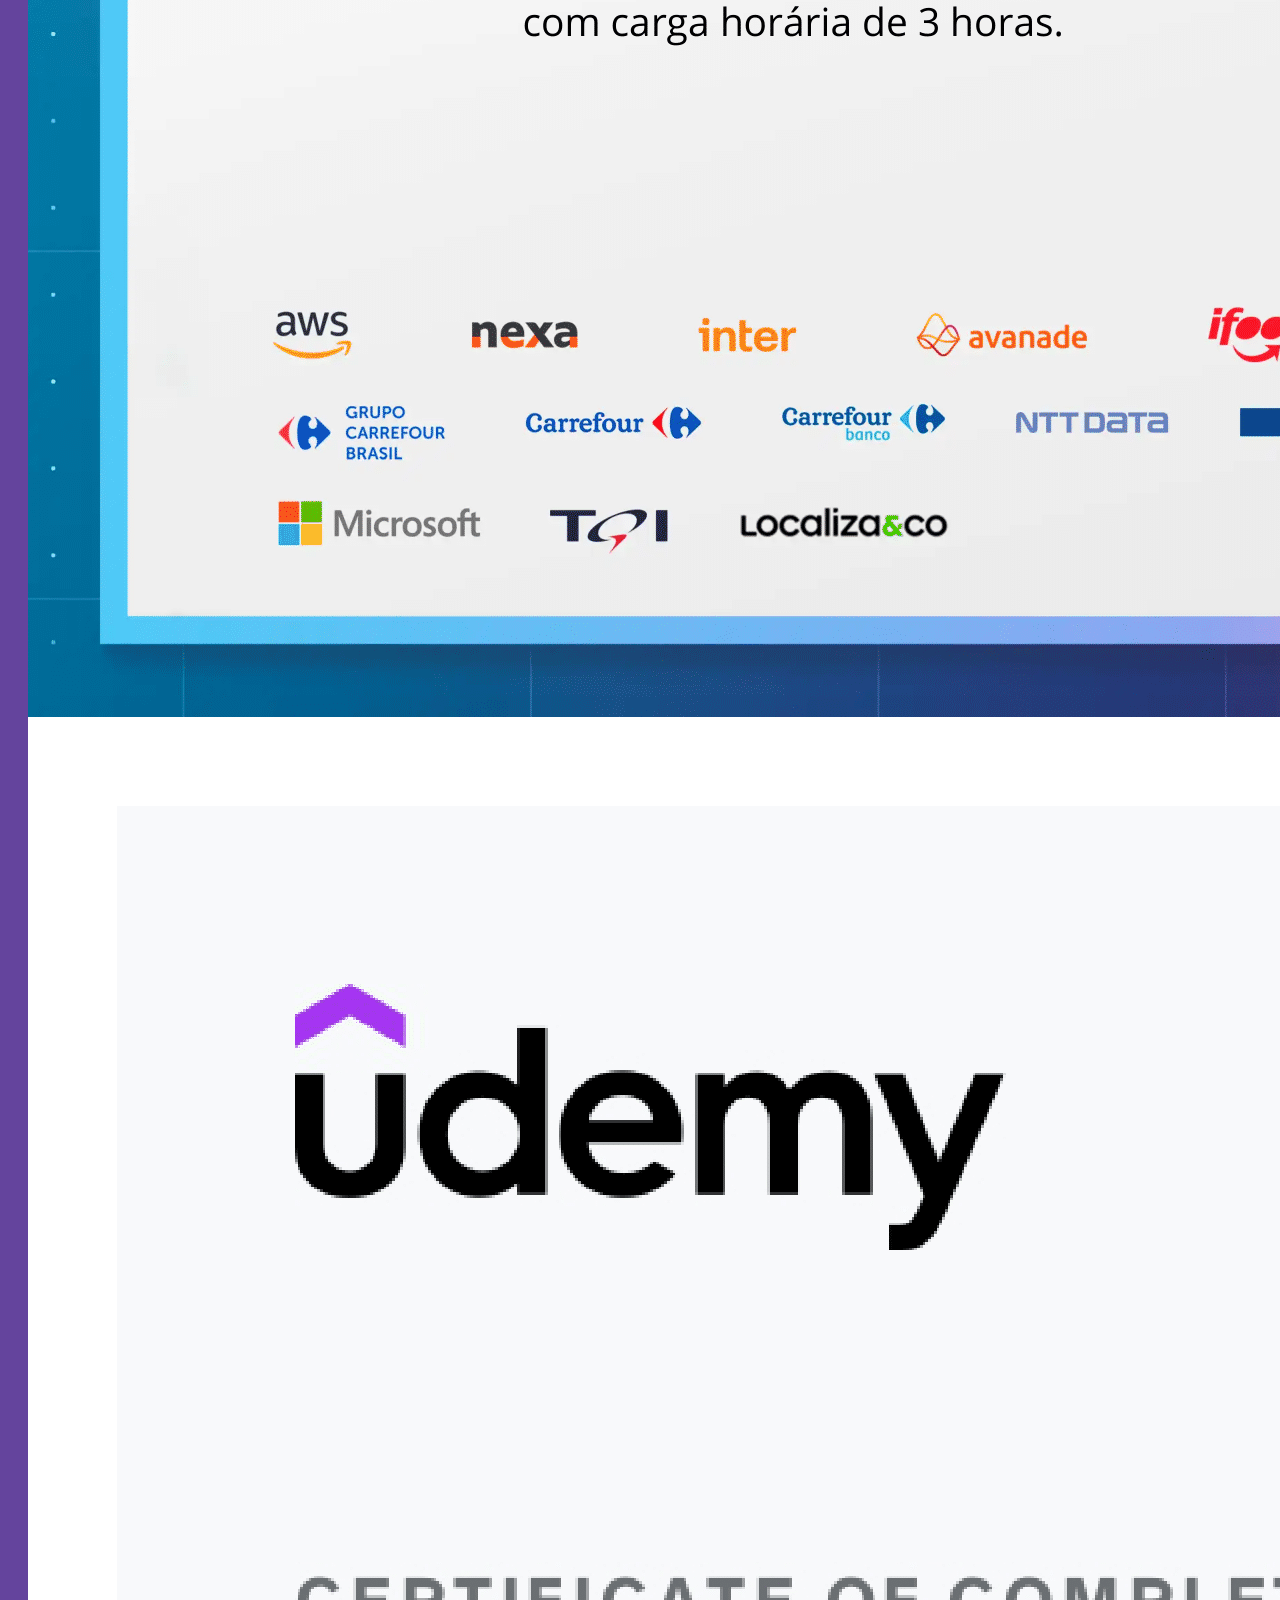
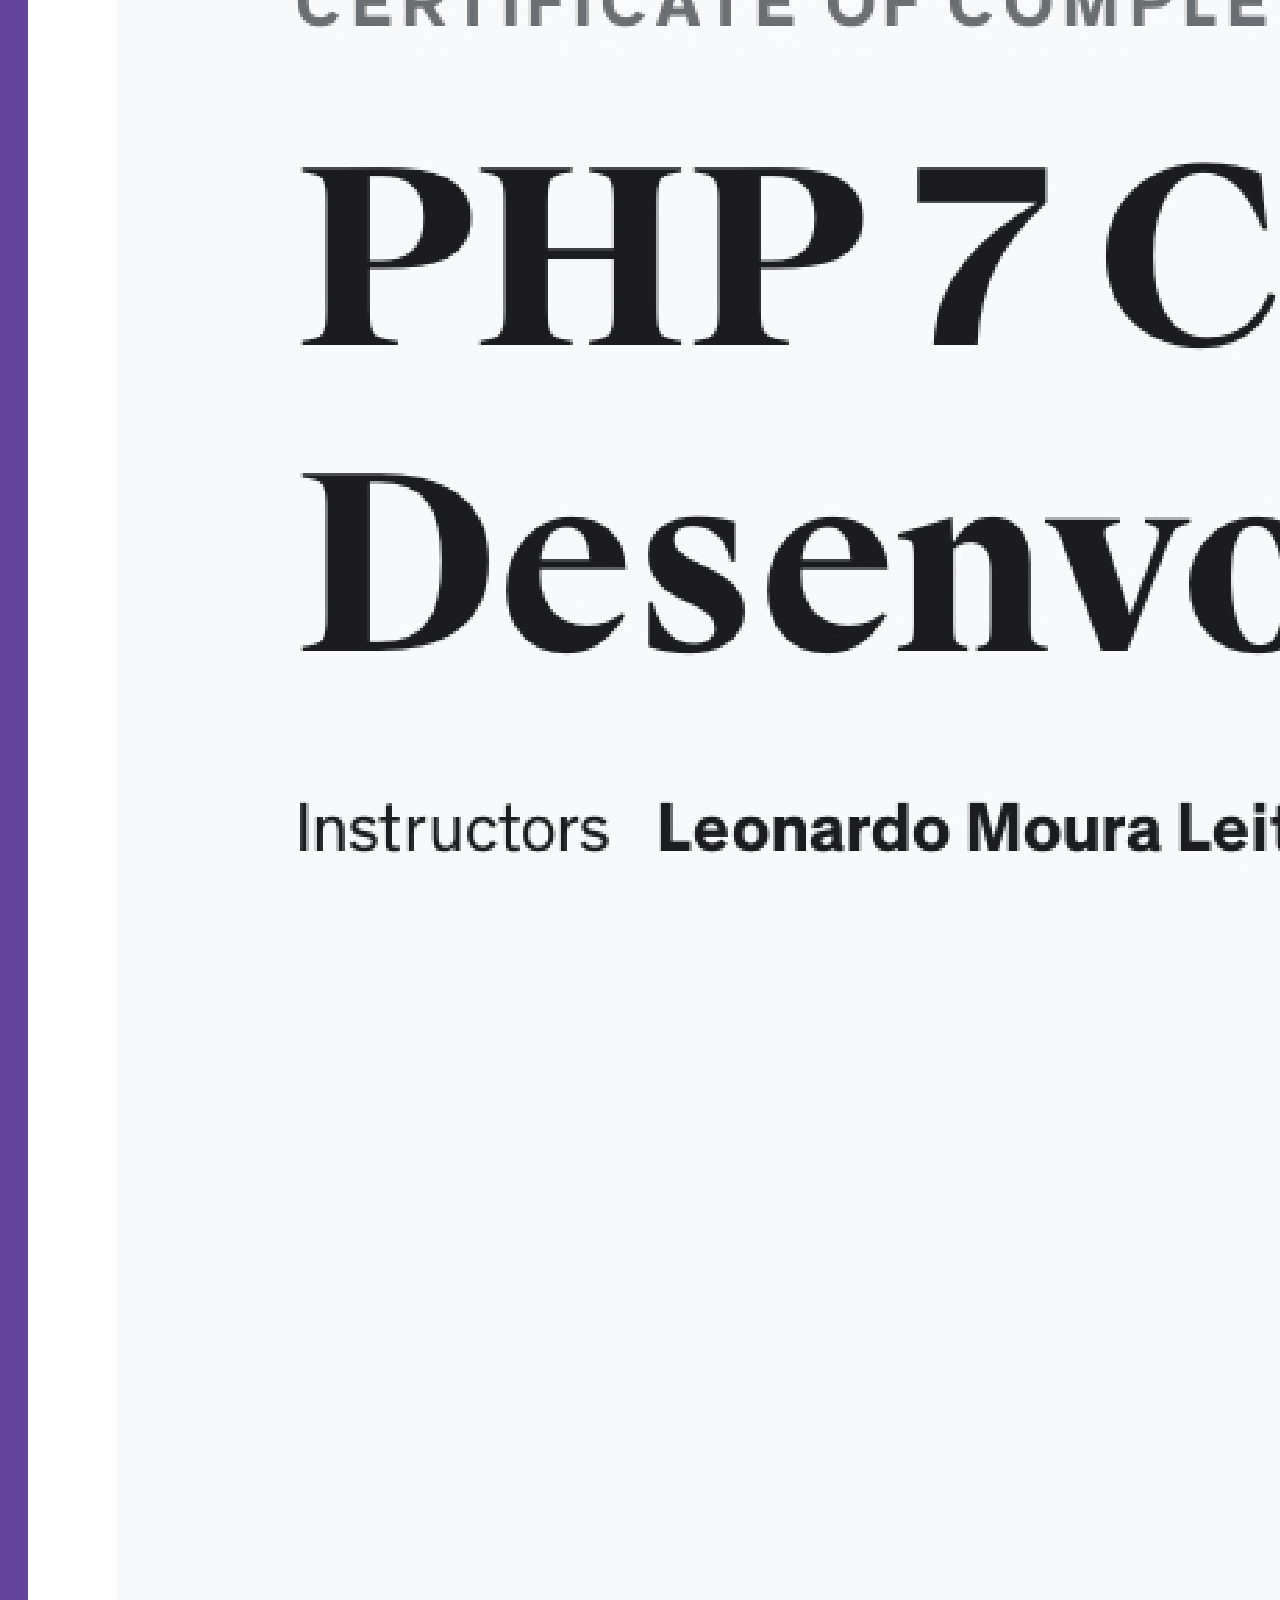
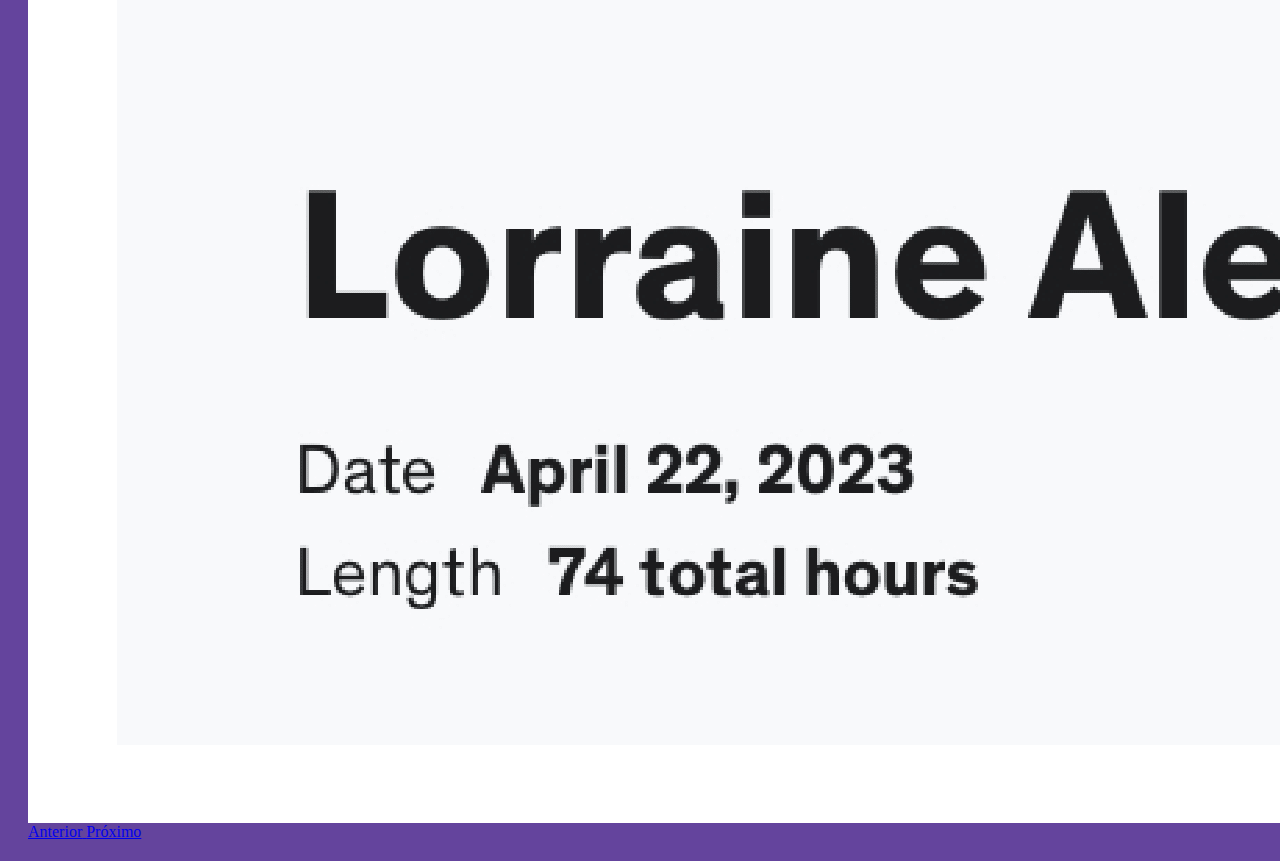
==== commit 5494fff7: "Descrição do seu commit aqui" ====
--- a/index.html
+++ b/index.html
@@ -45,7 +45,7 @@
                                 <a class="nav-link" id="formacoes-tab" data-toggle="tab" href="#formacoes" role="tab" aria-controls="formacoes" aria-selected="false">Formações</a>
                             </li>
                             <li class="nav-item">
-                                <a class="nav-link" id="complementares-tab" data-toggle="tab" href="#complementares" role="tab" aria-controls="complementares" aria-selected="false">Cursos Complementares</a>
+                                <a class="nav-link" id="cursos-tab" data-toggle="tab" href="#cursos" role="tab" aria-controls="cursos" aria-selected="false">Cursos Complementares</a>
                             </li>
                         </ul>
                         <div class="tab-content" id="myTabContent">
@@ -63,6 +63,19 @@
                                             para mim, e estou entusiasmada para contribuir com minha expertise e continuar aprendendo nesse caminho dinâmico 
                                             e desafiador.
                                         </p>
+                                        <div align="center">
+                                            <img align="center" alt="html5" src="https://img.shields.io/badge/HTML5-E34F26?style=for-the-badge&logo=html5&logoColor=white" />
+                                            <img align="center" alt="css" src="https://img.shields.io/badge/CSS3-1572B6?style=for-the-badge&logo=css3&logoColor=white" />
+                                            <img align="center" alt="php" src="https://img.shields.io/badge/PHP-777BB4?style=for-the-badge&logo=php&logoColor=white" />
+                                            <img align="center" alt="js" src="https://img.shields.io/badge/JavaScript-F7DF1E?style=for-the-badge&logo=javascript&logoColor=black" />
+                                            <img align="center" alt="jquery" src="https://img.shields.io/badge/jQuery-0769AD?style=for-the-badge&logo=jquery&logoColor=white" />
+                                            <img align="center" alt="mariadb" src="https://img.shields.io/badge/MariaDB-003545?style=for-the-badge&logo=mariadb&logoColor=white" />
+                                            <img align="center" alt="git" src="https://img.shields.io/badge/GIT-E44C30?style=for-the-badge&logo=git&logoColor=white" />
+                                            <img align="center" alt="git" src="https://img.shields.io/badge/C%2B%2B-00599C?style=for-the-badge&logo=c%2B%2B&logoColor=white" />
+                                            <img align="center" alt="git" src="https://img.shields.io/badge/Python-14354C?style=for-the-badge&logo=python&logoColor=white" />
+                                            <img align="center" alt="git" src="https://img.shields.io/badge/Java-ED8B00?style=for-the-badge&logo=openjdk&logoColor=white" />
+                                            
+                                          </div>
                                     </div>
                                 </div>
                             </div>
@@ -152,7 +165,7 @@
                                     </div>
                                 </div>
                             </div>
-                            <div class="tab-pane fade" id="complementares" role="tabpanel" aria-labelledby="complementares-tab">
+                            <div class="tab-pane fade col-md-12" id="cursos" role="tabpanel" aria-labelledby="cursos-tab">
                                 <div class="card">
                                     <div class="cursos-complementares">
                                         <div id="carouselExampleIndicators" class="carousel slide" data-ride="carousel">
--- a/css/style.css
+++ b/css/style.css
@@ -41,5 +41,13 @@
 
 .cursos-complementares {
     margin: 20px;
-    width: 1000px;
-}+    width: 95%;
+}
+
+@media screen and (max-width: 1024px) {
+    .cursos-complementares {
+      width: 86%;
+    }
+}
+
+
